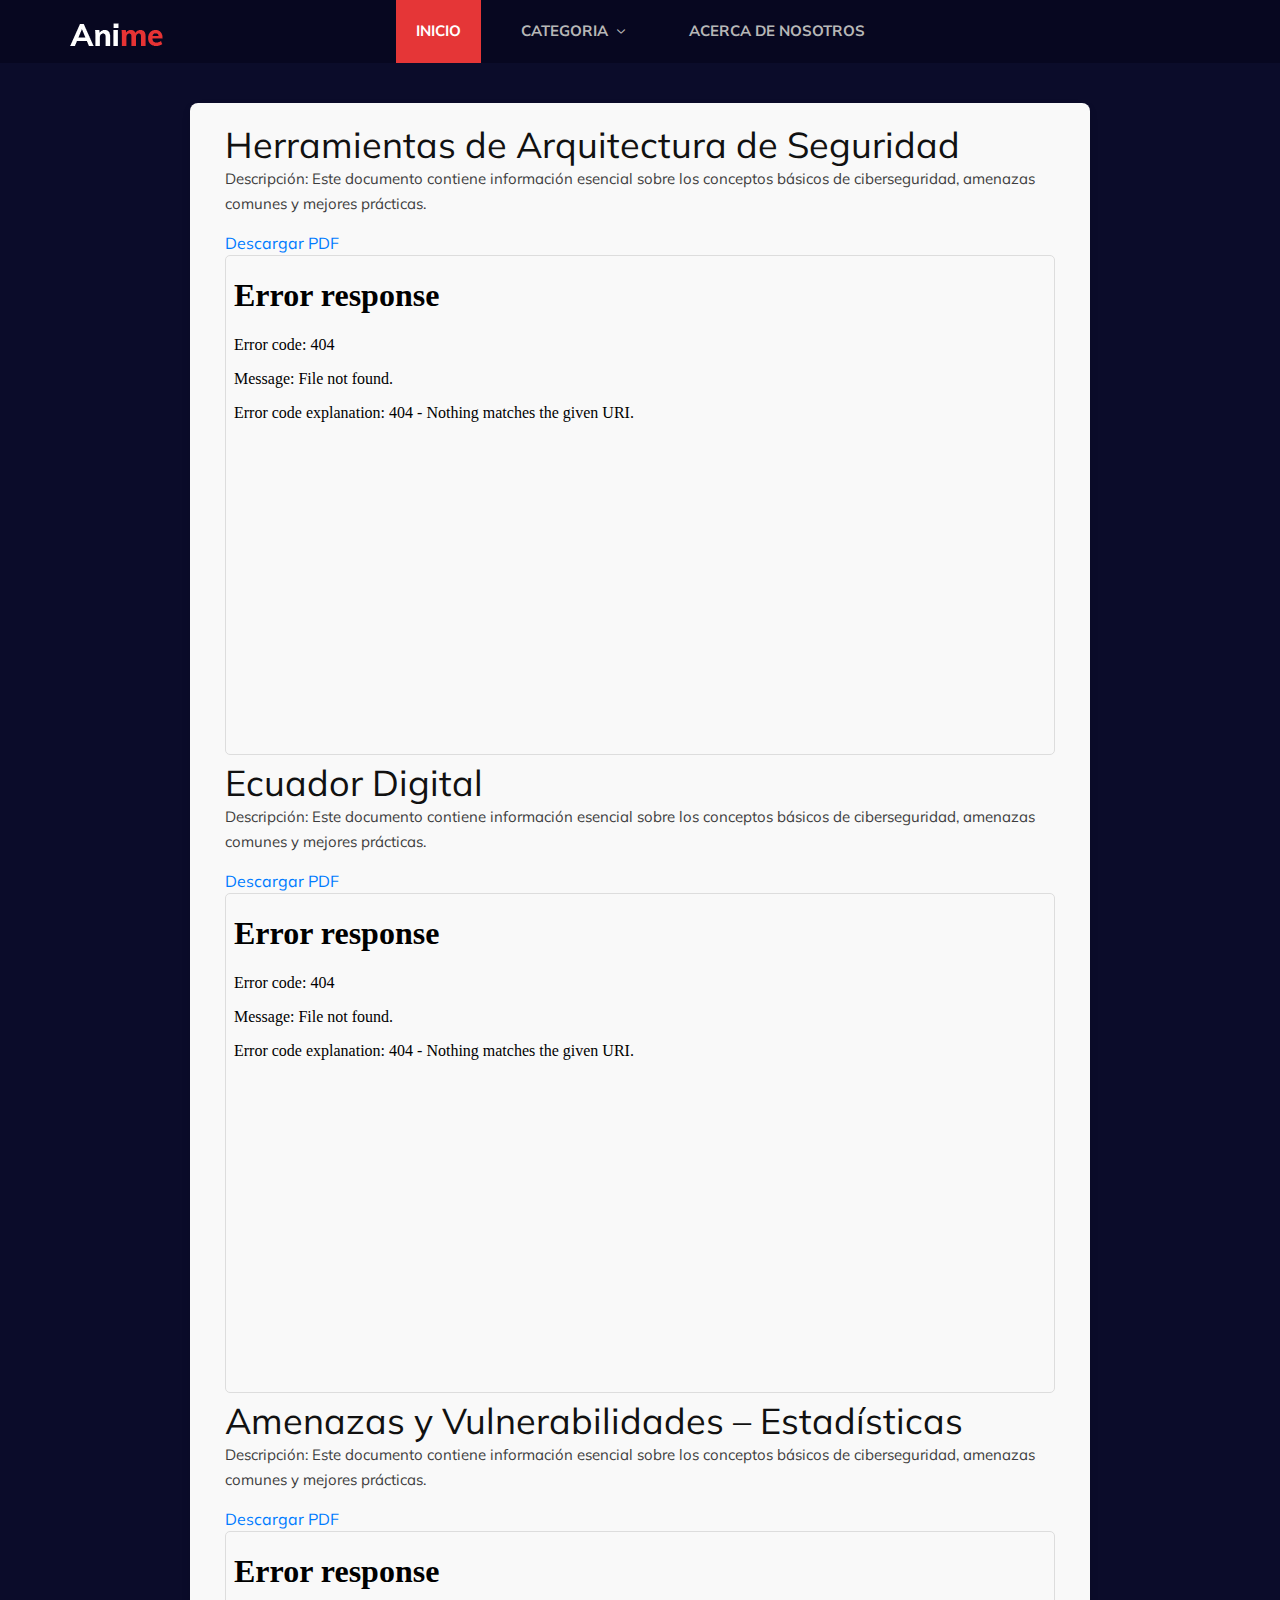
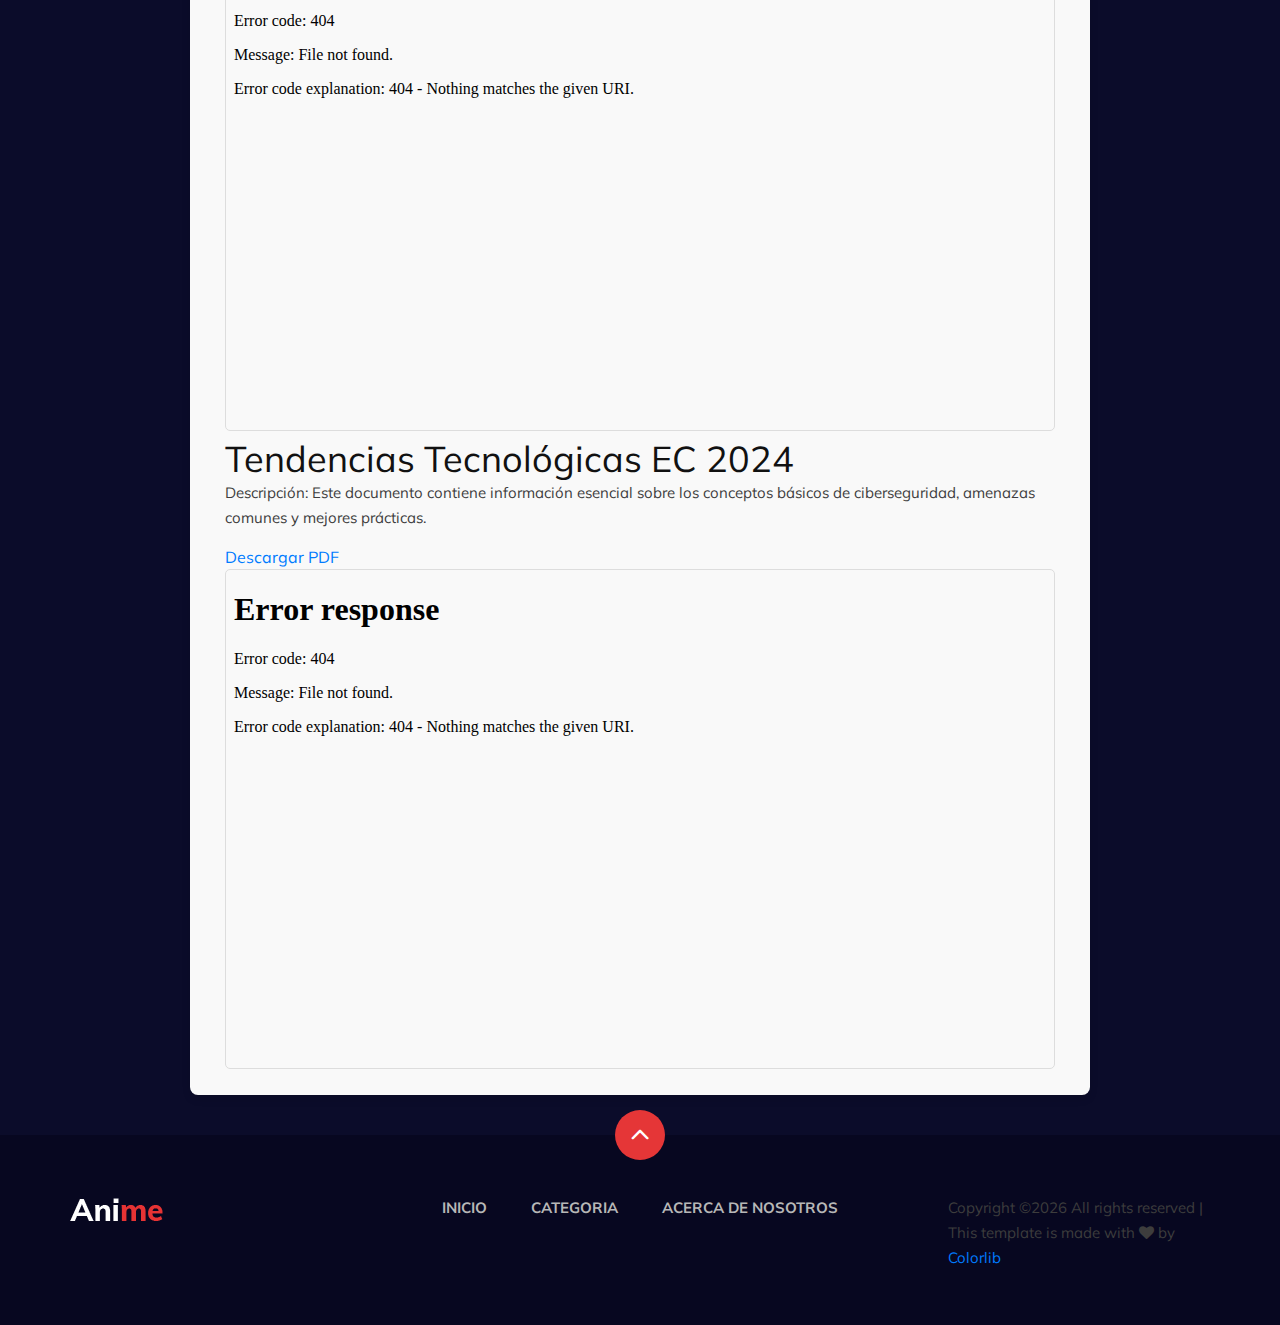
==== catalogo.html @ 9db456d5 "Actualizacion de la Web" ====
<!DOCTYPE html>
<html lang="zxx">

<head>
    <meta charset="UTF-8">
    <meta name="description" content="lista de documentacion">
    <!-- <meta name="keywords" content="Anime, unica, creative, html">
    <meta name="viewport" content="width=device-width, initial-scale=1.0"> -->
    <meta http-equiv="X-UA-Compatible" content="ie=edge">
    <title>Documentos</title>

    <!-- Google Font -->
    <link href="https://fonts.googleapis.com/css2?family=Oswald:wght@300;400;500;600;700&display=swap" rel="stylesheet">
    <link href="https://fonts.googleapis.com/css2?family=Mulish:wght@300;400;500;600;700;800;900&display=swap"
    rel="stylesheet">

    <!-- Css Styles -->
    <link rel="stylesheet" href="css/bootstrap.min.css" type="text/css">
    <link rel="stylesheet" href="css/font-awesome.min.css" type="text/css">
    <link rel="stylesheet" href="css/elegant-icons.css" type="text/css">
    <link rel="stylesheet" href="css/plyr.css" type="text/css">
    <link rel="stylesheet" href="css/nice-select.css" type="text/css">
    <link rel="stylesheet" href="css/owl.carousel.min.css" type="text/css">
    <link rel="stylesheet" href="css/slicknav.min.css" type="text/css">
    <link rel="stylesheet" href="css/style.css" type="text/css">
    <link rel="stylesheet" href="css/catalogo.css" type="text/css">
</head>

<body>
    <!-- Page Preloder -->
    <div id="preloder">
        <div class="loader"></div>
    </div>

    <!-- Header Section Begin -->
    <header class="header">
        <div class="container">
            <div class="row">
                <div class="col-lg-2">
                    <div class="header__logo">
                        <a href="./index.html">
                            <img src="img/logo.png" alt="">
                        </a>
                    </div>
                </div>
                <div class="col-lg-8">
                    <div class="header__nav">
                        <nav class="header__menu mobile-menu">
                            <ul>
                                <li class="active"><a href="./index.html">INICIO</a></li>
                                <li><a href="./catalogo.html">CATEGORIA <span class="arrow_carrot-down"></span></a>
                                    <!-- <ul class="dropdown">
                                        <li><a href="./categories.html">Categories</a></li>
                                        <li><a href="./anime-details.html">Anime Details</a></li> -->
                                        <!-- <li><a href="./anime-watching.html">Anime Watching</a></li>
                                        <li><a href="./blog-details.html">Blog Details</a></li>
                                        <li><a href="./signup.html">Sign Up</a></li>
                                        <li><a href="./login.html">Login</a></li> -->
                                    <!-- </ul> -->
                                </li>
                                <li><a href="./about.html">ACERCA DE NOSOTROS</a></li>
                            </ul>
                        </nav>
                    </div>
                </div>
            </div>
            <div id="mobile-menu-wrap"></div>
        </div>
    </header>
    <!-- Header End -->

    <!--CONTENIDO-->
    <!-- Sección para visualizar el PDF -->
    <section class="pdf-viewer">
        <div class="container">
            <h2 id="pdf-title">Herramientas de Arquitectura de Seguridad </h2>
            <p id="pdf-description">
                Descripción: Este documento contiene información esencial sobre los conceptos básicos de ciberseguridad, amenazas comunes y mejores prácticas.
            </p>

            <!-- Botón para descargar el PDF -->
            <a href="docs/introduccion-ciberseguridad.pdf" download class="download-btn">Descargar PDF</a>

            <!-- Visor de PDF -->
            <div class="pdf-container">
                <iframe src="docs/introduccion-ciberseguridad.pdf" width="100%" height="500px">
                    Este navegador no soporta la visualización de PDFs. Descargue el PDF usando el enlace de arriba.
                </iframe>
            </div>
        </div>
        <div class="container">
            <h2 id="pdf-title">Ecuador Digital</h2>
            <p id="pdf-description">
                Descripción: Este documento contiene información esencial sobre los conceptos básicos de ciberseguridad, amenazas comunes y mejores prácticas.
            </p>

            <!-- Botón para descargar el PDF -->
            <a href="docs/introduccion-ciberseguridad.pdf" download class="download-btn">Descargar PDF</a>

            <!-- Visor de PDF -->
            <div class="pdf-container">
                <iframe src="docs/introduccion-ciberseguridad.pdf" width="100%" height="500px">
                    Este navegador no soporta la visualización de PDFs. Descargue el PDF usando el enlace de arriba.
                </iframe>
            </div>
        </div>
        <div class="container">
            <h2 id="pdf-title">Amenazas y Vulnerabilidades – Estadísticas</h2>
            <p id="pdf-description">
                Descripción: Este documento contiene información esencial sobre los conceptos básicos de ciberseguridad, amenazas comunes y mejores prácticas.
            </p>

            <!-- Botón para descargar el PDF -->
            <a href="docs\Vulnerability Statistics Report 2024.pdf" download class="download-btn">Descargar PDF</a>

            <!-- Visor de PDF -->
            <div class="pdf-container">
                <iframe src="docs\Vulnerability Statistics Report 2024.pdf" width="100%" height="500px">
                    Este navegador no soporta la visualización de PDFs. Descargue el PDF usando el enlace de arriba.
                </iframe>
            </div>
        </div>
        
        <div class="container">
            <h2 id="pdf-title">Tendencias Tecnológicas EC 2024</h2>
            <p id="pdf-description">
                Descripción: Este documento contiene información esencial sobre los conceptos básicos de ciberseguridad, amenazas comunes y mejores prácticas.
            </p>

            <!-- Botón para descargar el PDF -->
            <a href="docs/introduccion-ciberseguridad.pdf" download class="download-btn">Descargar PDF</a>

            <!-- Visor de PDF -->
            <div class="pdf-container">
                <iframe src="docs/introduccion-ciberseguridad.pdf" width="100%" height="500px">
                    Este navegador no soporta la visualización de PDFs. Descargue el PDF usando el enlace de arriba.
                </iframe>
            </div>
        </div>
    </section>

<!-- Footer Section Begin -->
<footer class="footer">
    <div class="page-up">
        <a href="#" id="scrollToTopButton"><span class="arrow_carrot-up"></span></a>
    </div>
    <div class="container">
        <div class="row">
            <div class="col-lg-3">
                <div class="footer__logo">
                    <a href="./index.html"><img src="img/logo.png" alt=""></a>
                </div>
            </div>
            <div class="col-lg-6">
                <div class="footer__nav">
                    <ul>
                        <li class="active"><a href="./index.html">INICIO</a></li>
                        <li><a href="./categories.html">CATEGORIA</a></li>
                        <li><a href="./blog.html">ACERCA DE NOSOTROS</a></li>
                    </ul>
                </div>
            </div>
            <div class="col-lg-3">
                <p><!-- Link back to Colorlib can't be removed. Template is licensed under CC BY 3.0. -->
                  Copyright &copy;<script>document.write(new Date().getFullYear());</script> All rights reserved | This template is made with <i class="fa fa-heart" aria-hidden="true"></i> by <a href="https://colorlib.com" target="_blank">Colorlib</a>
                  <!-- Link back to Colorlib can't be removed. Template is licensed under CC BY 3.0. --></p>

              </div>
          </div>
      </div>
  </footer>
  <!-- Footer Section End -->

  <!-- Search model Begin -->
  <div class="search-model">
    <div class="h-100 d-flex align-items-center justify-content-center">
        <div class="search-close-switch"><i class="icon_close"></i></div>
        <form class="search-model-form">
            <input type="text" id="search-input" placeholder="Search here.....">
        </form>
    </div>
</div>
<!-- Search model end -->

<!-- Js Plugins -->
<script src="js/jquery-3.3.1.min.js"></script>
<script src="js/bootstrap.min.js"></script>
<script src="js/player.js"></script>
<script src="js/jquery.nice-select.min.js"></script>
<script src="js/mixitup.min.js"></script>
<script src="js/jquery.slicknav.js"></script>
<script src="js/owl.carousel.min.js"></script>
<script src="js/main.js"></script>


</body>

</html>
---- css/elegant-icons.css ----
@font-face {
	font-family: 'ElegantIcons';
	src:url('../fonts/ElegantIcons.eot');
	src:url('../fonts/ElegantIcons.eot?#iefix') format('embedded-opentype'),
		url('../fonts/ElegantIcons.woff') format('woff'),
		url('../fonts/ElegantIcons.ttf') format('truetype'),
		url('../fonts/ElegantIcons.svg#ElegantIcons') format('svg');
	font-weight: normal;
	font-style: normal;
}

/* Use the following CSS code if you want to use data attributes for inserting your icons */
[data-icon]:before {
	font-family: 'ElegantIcons';
	content: attr(data-icon);
	speak: none;
	font-weight: normal;
	font-variant: normal;
	text-transform: none;
	line-height: 1;
	-webkit-font-smoothing: antialiased;
	-moz-osx-font-smoothing: grayscale;
}

/* Use the following CSS code if you want to have a class per icon */
/*
Instead of a list of all class selectors,
you can use the generic selector below, but it's slower:
[class*="your-class-prefix"] {
*/
.arrow_up, .arrow_down, .arrow_left, .arrow_right, .arrow_left-up, .arrow_right-up, .arrow_right-down, .arrow_left-down, .arrow-up-down, .arrow_up-down_alt, .arrow_left-right_alt, .arrow_left-right, .arrow_expand_alt2, .arrow_expand_alt, .arrow_condense, .arrow_expand, .arrow_move, .arrow_carrot-up, .arrow_carrot-down, .arrow_carrot-left, .arrow_carrot-right, .arrow_carrot-2up, .arrow_carrot-2down, .arrow_carrot-2left, .arrow_carrot-2right, .arrow_carrot-up_alt2, .arrow_carrot-down_alt2, .arrow_carrot-left_alt2, .arrow_carrot-right_alt2, .arrow_carrot-2up_alt2, .arrow_carrot-2down_alt2, .arrow_carrot-2left_alt2, .arrow_carrot-2right_alt2, .arrow_triangle-up, .arrow_triangle-down, .arrow_triangle-left, .arrow_triangle-right, .arrow_triangle-up_alt2, .arrow_triangle-down_alt2, .arrow_triangle-left_alt2, .arrow_triangle-right_alt2, .arrow_back, .icon_minus-06, .icon_plus, .icon_close, .icon_check, .icon_minus_alt2, .icon_plus_alt2, .icon_close_alt2, .icon_check_alt2, .icon_zoom-out_alt, .icon_zoom-in_alt, .icon_search, .icon_box-empty, .icon_box-selected, .icon_minus-box, .icon_plus-box, .icon_box-checked, .icon_circle-empty, .icon_circle-slelected, .icon_stop_alt2, .icon_stop, .icon_pause_alt2, .icon_pause, .icon_menu, .icon_menu-square_alt2, .icon_menu-circle_alt2, .icon_ul, .icon_ol, .icon_adjust-horiz, .icon_adjust-vert, .icon_document_alt, .icon_documents_alt, .icon_pencil, .icon_pencil-edit_alt, .icon_pencil-edit, .icon_folder-alt, .icon_folder-open_alt, .icon_folder-add_alt, .icon_info_alt, .icon_error-oct_alt, .icon_error-circle_alt, .icon_error-triangle_alt, .icon_question_alt2, .icon_question, .icon_comment_alt, .icon_chat_alt, .icon_vol-mute_alt, .icon_volume-low_alt, .icon_volume-high_alt, .icon_quotations, .icon_quotations_alt2, .icon_clock_alt, .icon_lock_alt, .icon_lock-open_alt, .icon_key_alt, .icon_cloud_alt, .icon_cloud-upload_alt, .icon_cloud-download_alt, .icon_image, .icon_images, .icon_lightbulb_alt, .icon_gift_alt, .icon_house_alt, .icon_genius, .icon_mobile, .icon_tablet, .icon_laptop, .icon_desktop, .icon_camera_alt, .icon_mail_alt, .icon_cone_alt, .icon_ribbon_alt, .icon_bag_alt, .icon_creditcard, .icon_cart_alt, .icon_paperclip, .icon_tag_alt, .icon_tags_alt, .icon_trash_alt, .icon_cursor_alt, .icon_mic_alt, .icon_compass_alt, .icon_pin_alt, .icon_pushpin_alt, .icon_map_alt, .icon_drawer_alt, .icon_toolbox_alt, .icon_book_alt, .icon_calendar, .icon_film, .icon_table, .icon_contacts_alt, .icon_headphones, .icon_lifesaver, .icon_piechart, .icon_refresh, .icon_link_alt, .icon_link, .icon_loading, .icon_blocked, .icon_archive_alt, .icon_heart_alt, .icon_star_alt, .icon_star-half_alt, .icon_star, .icon_star-half, .icon_tools, .icon_tool, .icon_cog, .icon_cogs, .arrow_up_alt, .arrow_down_alt, .arrow_left_alt, .arrow_right_alt, .arrow_left-up_alt, .arrow_right-up_alt, .arrow_right-down_alt, .arrow_left-down_alt, .arrow_condense_alt, .arrow_expand_alt3, .arrow_carrot_up_alt, .arrow_carrot-down_alt, .arrow_carrot-left_alt, .arrow_carrot-right_alt, .arrow_carrot-2up_alt, .arrow_carrot-2dwnn_alt, .arrow_carrot-2left_alt, .arrow_carrot-2right_alt, .arrow_triangle-up_alt, .arrow_triangle-down_alt, .arrow_triangle-left_alt, .arrow_triangle-right_alt, .icon_minus_alt, .icon_plus_alt, .icon_close_alt, .icon_check_alt, .icon_zoom-out, .icon_zoom-in, .icon_stop_alt, .icon_menu-square_alt, .icon_menu-circle_alt, .icon_document, .icon_documents, .icon_pencil_alt, .icon_folder, .icon_folder-open, .icon_folder-add, .icon_folder_upload, .icon_folder_download, .icon_info, .icon_error-circle, .icon_error-oct, .icon_error-triangle, .icon_question_alt, .icon_comment, .icon_chat, .icon_vol-mute, .icon_volume-low, .icon_volume-high, .icon_quotations_alt, .icon_clock, .icon_lock, .icon_lock-open, .icon_key, .icon_cloud, .icon_cloud-upload, .icon_cloud-download, .icon_lightbulb, .icon_gift, .icon_house, .icon_camera, .icon_mail, .icon_cone, .icon_ribbon, .icon_bag, .icon_cart, .icon_tag, .icon_tags, .icon_trash, .icon_cursor, .icon_mic, .icon_compass, .icon_pin, .icon_pushpin, .icon_map, .icon_drawer, .icon_toolbox, .icon_book, .icon_contacts, .icon_archive, .icon_heart, .icon_profile, .icon_group, .icon_grid-2x2, .icon_grid-3x3, .icon_music, .icon_pause_alt, .icon_phone, .icon_upload, .icon_download, .social_facebook, .social_twitter, .social_pinterest, .social_googleplus, .social_tumblr, .social_tumbleupon, .social_wordpress, .social_instagram, .social_dribbble, .social_vimeo, .social_linkedin, .social_rss, .social_deviantart, .social_share, .social_myspace, .social_skype, .social_youtube, .social_picassa, .social_googledrive, .social_flickr, .social_blogger, .social_spotify, .social_delicious, .social_facebook_circle, .social_twitter_circle, .social_pinterest_circle, .social_googleplus_circle, .social_tumblr_circle, .social_stumbleupon_circle, .social_wordpress_circle, .social_instagram_circle, .social_dribbble_circle, .social_vimeo_circle, .social_linkedin_circle, .social_rss_circle, .social_deviantart_circle, .social_share_circle, .social_myspace_circle, .social_skype_circle, .social_youtube_circle, .social_picassa_circle, .social_googledrive_alt2, .social_flickr_circle, .social_blogger_circle, .social_spotify_circle, .social_delicious_circle, .social_facebook_square, .social_twitter_square, .social_pinterest_square, .social_googleplus_square, .social_tumblr_square, .social_stumbleupon_square, .social_wordpress_square, .social_instagram_square, .social_dribbble_square, .social_vimeo_square, .social_linkedin_square, .social_rss_square, .social_deviantart_square, .social_share_square, .social_myspace_square, .social_skype_square, .social_youtube_square, .social_picassa_square, .social_googledrive_square, .social_flickr_square, .social_blogger_square, .social_spotify_square, .social_delicious_square, .icon_printer, .icon_calulator, .icon_building, .icon_floppy, .icon_drive, .icon_search-2, .icon_id, .icon_id-2, .icon_puzzle, .icon_like, .icon_dislike, .icon_mug, .icon_currency, .icon_wallet, .icon_pens, .icon_easel, .icon_flowchart, .icon_datareport, .icon_briefcase, .icon_shield, .icon_percent, .icon_globe, .icon_globe-2, .icon_target, .icon_hourglass, .icon_balance, .icon_rook, .icon_printer-alt, .icon_calculator_alt, .icon_building_alt, .icon_floppy_alt, .icon_drive_alt, .icon_search_alt, .icon_id_alt, .icon_id-2_alt, .icon_puzzle_alt, .icon_like_alt, .icon_dislike_alt, .icon_mug_alt, .icon_currency_alt, .icon_wallet_alt, .icon_pens_alt, .icon_easel_alt, .icon_flowchart_alt, .icon_datareport_alt, .icon_briefcase_alt, .icon_shield_alt, .icon_percent_alt, .icon_globe_alt, .icon_clipboard {
	font-family: 'ElegantIcons';
	speak: none;
	font-style: normal;
	font-weight: normal;
	font-variant: normal;
	text-transform: none;
	line-height: 1;
	-webkit-font-smoothing: antialiased;
}
.arrow_up:before {
	content: "\21";
}
.arrow_down:before {
	content: "\22";
}
.arrow_left:before {
	content: "\23";
}
.arrow_right:before {
	content: "\24";
}
.arrow_left-up:before {
	content: "\25";
}
.arrow_right-up:before {
	content: "\26";
}
.arrow_right-down:before {
	content: "\27";
}
.arrow_left-down:before {
	content: "\28";
}
.arrow-up-down:before {
	content: "\29";
}
.arrow_up-down_alt:before {
	content: "\2a";
}
.arrow_left-right_alt:before {
	content: "\2b";
}
.arrow_left-right:before {
	content: "\2c";
}
.arrow_expand_alt2:before {
	content: "\2d";
}
.arrow_expand_alt:before {
	content: "\2e";
}
.arrow_condense:before {
	content: "\2f";
}
.arrow_expand:before {
	content: "\30";
}
.arrow_move:before {
	content: "\31";
}
.arrow_carrot-up:before {
	content: "\32";
}
.arrow_carrot-down:before {
	content: "\33";
}
.arrow_carrot-left:before {
	content: "\34";
}
.arrow_carrot-right:before {
	content: "\35";
}
.arrow_carrot-2up:before {
	content: "\36";
}
.arrow_carrot-2down:before {
	content: "\37";
}
.arrow_carrot-2left:before {
	content: "\38";
}
.arrow_carrot-2right:before {
	content: "\39";
}
.arrow_carrot-up_alt2:before {
	content: "\3a";
}
.arrow_carrot-down_alt2:before {
	content: "\3b";
}
.arrow_carrot-left_alt2:before {
	content: "\3c";
}
.arrow_carrot-right_alt2:before {
	content: "\3d";
}
.arrow_carrot-2up_alt2:before {
	content: "\3e";
}
.arrow_carrot-2down_alt2:before {
	content: "\3f";
}
.arrow_carrot-2left_alt2:before {
	content: "\40";
}
.arrow_carrot-2right_alt2:before {
	content: "\41";
}
.arrow_triangle-up:before {
	content: "\42";
}
.arrow_triangle-down:before {
	content: "\43";
}
.arrow_triangle-left:before {
	content: "\44";
}
.arrow_triangle-right:before {
	content: "\45";
}
.arrow_triangle-up_alt2:before {
	content: "\46";
}
.arrow_triangle-down_alt2:before {
	content: "\47";
}
.arrow_triangle-left_alt2:before {
	content: "\48";
}
.arrow_triangle-right_alt2:before {
	content: "\49";
}
.arrow_back:before {
	content: "\4a";
}
.icon_minus-06:before {
	content: "\4b";
}
.icon_plus:before {
	content: "\4c";
}
.icon_close:before {
	content: "\4d";
}
.icon_check:before {
	content: "\4e";
}
.icon_minus_alt2:before {
	content: "\4f";
}
.icon_plus_alt2:before {
	content: "\50";
}
.icon_close_alt2:before {
	content: "\51";
}
.icon_check_alt2:before {
	content: "\52";
}
.icon_zoom-out_alt:before {
	content: "\53";
}
.icon_zoom-in_alt:before {
	content: "\54";
}
.icon_search:before {
	content: "\55";
}
.icon_box-empty:before {
	content: "\56";
}
.icon_box-selected:before {
	content: "\57";
}
.icon_minus-box:before {
	content: "\58";
}
.icon_plus-box:before {
	content: "\59";
}
.icon_box-checked:before {
	content: "\5a";
}
.icon_circle-empty:before {
	content: "\5b";
}
.icon_circle-slelected:before {
	content: "\5c";
}
.icon_stop_alt2:before {
	content: "\5d";
}
.icon_stop:before {
	content: "\5e";
}
.icon_pause_alt2:before {
	content: "\5f";
}
.icon_pause:before {
	content: "\60";
}
.icon_menu:before {
	content: "\61";
}
.icon_menu-square_alt2:before {
	content: "\62";
}
.icon_menu-circle_alt2:before {
	content: "\63";
}
.icon_ul:before {
	content: "\64";
}
.icon_ol:before {
	content: "\65";
}
.icon_adjust-horiz:before {
	content: "\66";
}
.icon_adjust-vert:before {
	content: "\67";
}
.icon_document_alt:before {
	content: "\68";
}
.icon_documents_alt:before {
	content: "\69";
}
.icon_pencil:before {
	content: "\6a";
}
.icon_pencil-edit_alt:before {
	content: "\6b";
}
.icon_pencil-edit:before {
	content: "\6c";
}
.icon_folder-alt:before {
	content: "\6d";
}
.icon_folder-open_alt:before {
	content: "\6e";
}
.icon_folder-add_alt:before {
	content: "\6f";
}
.icon_info_alt:before {
	content: "\70";
}
.icon_error-oct_alt:before {
	content: "\71";
}
.icon_error-circle_alt:before {
	content: "\72";
}
.icon_error-triangle_alt:before {
	content: "\73";
}
.icon_question_alt2:before {
	content: "\74";
}
.icon_question:before {
	content: "\75";
}
.icon_comment_alt:before {
	content: "\76";
}
.icon_chat_alt:before {
	content: "\77";
}
.icon_vol-mute_alt:before {
	content: "\78";
}
.icon_volume-low_alt:before {
	content: "\79";
}
.icon_volume-high_alt:before {
	content: "\7a";
}
.icon_quotations:before {
	content: "\7b";
}
.icon_quotations_alt2:before {
	content: "\7c";
}
.icon_clock_alt:before {
	content: "\7d";
}
.icon_lock_alt:before {
	content: "\7e";
}
.icon_lock-open_alt:before {
	content: "\e000";
}
.icon_key_alt:before {
	content: "\e001";
}
.icon_cloud_alt:before {
	content: "\e002";
}
.icon_cloud-upload_alt:before {
	content: "\e003";
}
.icon_cloud-download_alt:before {
	content: "\e004";
}
.icon_image:before {
	content: "\e005";
}
.icon_images:before {
	content: "\e006";
}
.icon_lightbulb_alt:before {
	content: "\e007";
}
.icon_gift_alt:before {
	content: "\e008";
}
.icon_house_alt:before {
	content: "\e009";
}
.icon_genius:before {
	content: "\e00a";
}
.icon_mobile:before {
	content: "\e00b";
}
.icon_tablet:before {
	content: "\e00c";
}
.icon_laptop:before {
	content: "\e00d";
}
.icon_desktop:before {
	content: "\e00e";
}
.icon_camera_alt:before {
	content: "\e00f";
}
.icon_mail_alt:before {
	content: "\e010";
}
.icon_cone_alt:before {
	content: "\e011";
}
.icon_ribbon_alt:before {
	content: "\e012";
}
.icon_bag_alt:before {
	content: "\e013";
}
.icon_creditcard:before {
	content: "\e014";
}
.icon_cart_alt:before {
	content: "\e015";
}
.icon_paperclip:before {
	content: "\e016";
}
.icon_tag_alt:before {
	content: "\e017";
}
.icon_tags_alt:before {
	content: "\e018";
}
.icon_trash_alt:before {
	content: "\e019";
}
.icon_cursor_alt:before {
	content: "\e01a";
}
.icon_mic_alt:before {
	content: "\e01b";
}
.icon_compass_alt:before {
	content: "\e01c";
}
.icon_pin_alt:before {
	content: "\e01d";
}
.icon_pushpin_alt:before {
	content: "\e01e";
}
.icon_map_alt:before {
	content: "\e01f";
}
.icon_drawer_alt:before {
	content: "\e020";
}
.icon_toolbox_alt:before {
	content: "\e021";
}
.icon_book_alt:before {
	content: "\e022";
}
.icon_calendar:before {
	content: "\e023";
}
.icon_film:before {
	content: "\e024";
}
.icon_table:before {
	content: "\e025";
}
.icon_contacts_alt:before {
	content: "\e026";
}
.icon_headphones:before {
	content: "\e027";
}
.icon_lifesaver:before {
	content: "\e028";
}
.icon_piechart:before {
	content: "\e029";
}
.icon_refresh:before {
	content: "\e02a";
}
.icon_link_alt:before {
	content: "\e02b";
}
.icon_link:before {
	content: "\e02c";
}
.icon_loading:before {
	content: "\e02d";
}
.icon_blocked:before {
	content: "\e02e";
}
.icon_archive_alt:before {
	content: "\e02f";
}
.icon_heart_alt:before {
	content: "\e030";
}
.icon_star_alt:before {
	content: "\e031";
}
.icon_star-half_alt:before {
	content: "\e032";
}
.icon_star:before {
	content: "\e033";
}
.icon_star-half:before {
	content: "\e034";
}
.icon_tools:before {
	content: "\e035";
}
.icon_tool:before {
	content: "\e036";
}
.icon_cog:before {
	content: "\e037";
}
.icon_cogs:before {
	content: "\e038";
}
.arrow_up_alt:before {
	content: "\e039";
}
.arrow_down_alt:before {
	content: "\e03a";
}
.arrow_left_alt:before {
	content: "\e03b";
}
.arrow_right_alt:before {
	content: "\e03c";
}
.arrow_left-up_alt:before {
	content: "\e03d";
}
.arrow_right-up_alt:before {
	content: "\e03e";
}
.arrow_right-down_alt:before {
	content: "\e03f";
}
.arrow_left-down_alt:before {
	content: "\e040";
}
.arrow_condense_alt:before {
	content: "\e041";
}
.arrow_expand_alt3:before {
	content: "\e042";
}
.arrow_carrot_up_alt:before {
	content: "\e043";
}
.arrow_carrot-down_alt:before {
	content: "\e044";
}
.arrow_carrot-left_alt:before {
	content: "\e045";
}
.arrow_carrot-right_alt:before {
	content: "\e046";
}
.arrow_carrot-2up_alt:before {
	content: "\e047";
}
.arrow_carrot-2dwnn_alt:before {
	content: "\e048";
}
.arrow_carrot-2left_alt:before {
	content: "\e049";
}
.arrow_carrot-2right_alt:before {
	content: "\e04a";
}
.arrow_triangle-up_alt:before {
	content: "\e04b";
}
.arrow_triangle-down_alt:before {
	content: "\e04c";
}
.arrow_triangle-left_alt:before {
	content: "\e04d";
}
.arrow_triangle-right_alt:before {
	content: "\e04e";
}
.icon_minus_alt:before {
	content: "\e04f";
}
.icon_plus_alt:before {
	content: "\e050";
}
.icon_close_alt:before {
	content: "\e051";
}
.icon_check_alt:before {
	content: "\e052";
}
.icon_zoom-out:before {
	content: "\e053";
}
.icon_zoom-in:before {
	content: "\e054";
}
.icon_stop_alt:before {
	content: "\e055";
}
.icon_menu-square_alt:before {
	content: "\e056";
}
.icon_menu-circle_alt:before {
	content: "\e057";
}
.icon_document:before {
	content: "\e058";
}
.icon_documents:before {
	content: "\e059";
}
.icon_pencil_alt:before {
	content: "\e05a";
}
.icon_folder:before {
	content: "\e05b";
}
.icon_folder-open:before {
	content: "\e05c";
}
.icon_folder-add:before {
	content: "\e05d";
}
.icon_folder_upload:before {
	content: "\e05e";
}
.icon_folder_download:before {
	content: "\e05f";
}
.icon_info:before {
	content: "\e060";
}
.icon_error-circle:before {
	content: "\e061";
}
.icon_error-oct:before {
	content: "\e062";
}
.icon_error-triangle:before {
	content: "\e063";
}
.icon_question_alt:before {
	content: "\e064";
}
.icon_comment:before {
	content: "\e065";
}
.icon_chat:before {
	content: "\e066";
}
.icon_vol-mute:before {
	content: "\e067";
}
.icon_volume-low:before {
	content: "\e068";
}
.icon_volume-high:before {
	content: "\e069";
}
.icon_quotations_alt:before {
	content: "\e06a";
}
.icon_clock:before {
	content: "\e06b";
}
.icon_lock:before {
	content: "\e06c";
}
.icon_lock-open:before {
	content: "\e06d";
}
.icon_key:before {
	content: "\e06e";
}
.icon_cloud:before {
	content: "\e06f";
}
.icon_cloud-upload:before {
	content: "\e070";
}
.icon_cloud-download:before {
	content: "\e071";
}
.icon_lightbulb:before {
	content: "\e072";
}
.icon_gift:before {
	content: "\e073";
}
.icon_house:before {
	content: "\e074";
}
.icon_camera:before {
	content: "\e075";
}
.icon_mail:before {
	content: "\e076";
}
.icon_cone:before {
	content: "\e077";
}
.icon_ribbon:before {
	content: "\e078";
}
.icon_bag:before {
	content: "\e079";
}
.icon_cart:before {
	content: "\e07a";
}
.icon_tag:before {
	content: "\e07b";
}
.icon_tags:before {
	content: "\e07c";
}
.icon_trash:before {
	content: "\e07d";
}
.icon_cursor:before {
	content: "\e07e";
}
.icon_mic:before {
	content: "\e07f";
}
.icon_compass:before {
	content: "\e080";
}
.icon_pin:before {
	content: "\e081";
}
.icon_pushpin:before {
	content: "\e082";
}
.icon_map:before {
	content: "\e083";
}
.icon_drawer:before {
	content: "\e084";
}
.icon_toolbox:before {
	content: "\e085";
}
.icon_book:before {
	content: "\e086";
}
.icon_contacts:before {
	content: "\e087";
}
.icon_archive:before {
	content: "\e088";
}
.icon_heart:before {
	content: "\e089";
}
.icon_profile:before {
	content: "\e08a";
}
.icon_group:before {
	content: "\e08b";
}
.icon_grid-2x2:before {
	content: "\e08c";
}
.icon_grid-3x3:before {
	content: "\e08d";
}
.icon_music:before {
	content: "\e08e";
}
.icon_pause_alt:before {
	content: "\e08f";
}
.icon_phone:before {
	content: "\e090";
}
.icon_upload:before {
	content: "\e091";
}
.icon_download:before {
	content: "\e092";
}
.social_facebook:before {
	content: "\e093";
}
.social_twitter:before {
	content: "\e094";
}
.social_pinterest:before {
	content: "\e095";
}
.social_googleplus:before {
	content: "\e096";
}
.social_tumblr:before {
	content: "\e097";
}
.social_tumbleupon:before {
	content: "\e098";
}
.social_wordpress:before {
	content: "\e099";
}
.social_instagram:before {
	content: "\e09a";
}
.social_dribbble:before {
	content: "\e09b";
}
.social_vimeo:before {
	content: "\e09c";
}
.social_linkedin:before {
	content: "\e09d";
}
.social_rss:before {
	content: "\e09e";
}
.social_deviantart:before {
	content: "\e09f";
}
.social_share:before {
	content: "\e0a0";
}
.social_myspace:before {
	content: "\e0a1";
}
.social_skype:before {
	content: "\e0a2";
}
.social_youtube:before {
	content: "\e0a3";
}
.social_picassa:before {
	content: "\e0a4";
}
.social_googledrive:before {
	content: "\e0a5";
}
.social_flickr:before {
	content: "\e0a6";
}
.social_blogger:before {
	content: "\e0a7";
}
.social_spotify:before {
	content: "\e0a8";
}
.social_delicious:before {
	content: "\e0a9";
}
.social_facebook_circle:before {
	content: "\e0aa";
}
.social_twitter_circle:before {
	content: "\e0ab";
}
.social_pinterest_circle:before {
	content: "\e0ac";
}
.social_googleplus_circle:before {
	content: "\e0ad";
}
.social_tumblr_circle:before {
	content: "\e0ae";
}
.social_stumbleupon_circle:before {
	content: "\e0af";
}
.social_wordpress_circle:before {
	content: "\e0b0";
}
.social_instagram_circle:before {
	content: "\e0b1";
}
.social_dribbble_circle:before {
	content: "\e0b2";
}
.social_vimeo_circle:before {
	content: "\e0b3";
}
.social_linkedin_circle:before {
	content: "\e0b4";
}
.social_rss_circle:before {
	content: "\e0b5";
}
.social_deviantart_circle:before {
	content: "\e0b6";
}
.social_share_circle:before {
	content: "\e0b7";
}
.social_myspace_circle:before {
	content: "\e0b8";
}
.social_skype_circle:before {
	content: "\e0b9";
}
.social_youtube_circle:before {
	content: "\e0ba";
}
.social_picassa_circle:before {
	content: "\e0bb";
}
.social_googledrive_alt2:before {
	content: "\e0bc";
}
.social_flickr_circle:before {
	content: "\e0bd";
}
.social_blogger_circle:before {
	content: "\e0be";
}
.social_spotify_circle:before {
	content: "\e0bf";
}
.social_delicious_circle:before {
	content: "\e0c0";
}
.social_facebook_square:before {
	content: "\e0c1";
}
.social_twitter_square:before {
	content: "\e0c2";
}
.social_pinterest_square:before {
	content: "\e0c3";
}
.social_googleplus_square:before {
	content: "\e0c4";
}
.social_tumblr_square:before {
	content: "\e0c5";
}
.social_stumbleupon_square:before {
	content: "\e0c6";
}
.social_wordpress_square:before {
	content: "\e0c7";
}
.social_instagram_square:before {
	content: "\e0c8";
}
.social_dribbble_square:before {
	content: "\e0c9";
}
.social_vimeo_square:before {
	content: "\e0ca";
}
.social_linkedin_square:before {
	content: "\e0cb";
}
.social_rss_square:before {
	content: "\e0cc";
}
.social_deviantart_square:before {
	content: "\e0cd";
}
.social_share_square:before {
	content: "\e0ce";
}
.social_myspace_square:before {
	content: "\e0cf";
}
.social_skype_square:before {
	content: "\e0d0";
}
.social_youtube_square:before {
	content: "\e0d1";
}
.social_picassa_square:before {
	content: "\e0d2";
}
.social_googledrive_square:before {
	content: "\e0d3";
}
.social_flickr_square:before {
	content: "\e0d4";
}
.social_blogger_square:before {
	content: "\e0d5";
}
.social_spotify_square:before {
	content: "\e0d6";
}
.social_delicious_square:before {
	content: "\e0d7";
}
.icon_printer:before {
	content: "\e103";
}
.icon_calulator:before {
	content: "\e0ee";
}
.icon_building:before {
	content: "\e0ef";
}
.icon_floppy:before {
	content: "\e0e8";
}
.icon_drive:before {
	content: "\e0ea";
}
.icon_search-2:before {
	content: "\e101";
}
.icon_id:before {
	content: "\e107";
}
.icon_id-2:before {
	content: "\e108";
}
.icon_puzzle:before {
	content: "\e102";
}
.icon_like:before {
	content: "\e106";
}
.icon_dislike:before {
	content: "\e0eb";
}
.icon_mug:before {
	content: "\e105";
}
.icon_currency:before {
	content: "\e0ed";
}
.icon_wallet:before {
	content: "\e100";
}
.icon_pens:before {
	content: "\e104";
}
.icon_easel:before {
	content: "\e0e9";
}
.icon_flowchart:before {
	content: "\e109";
}
.icon_datareport:before {
	content: "\e0ec";
}
.icon_briefcase:before {
	content: "\e0fe";
}
.icon_shield:before {
	content: "\e0f6";
}
.icon_percent:before {
	content: "\e0fb";
}
.icon_globe:before {
	content: "\e0e2";
}
.icon_globe-2:before {
	content: "\e0e3";
}
.icon_target:before {
	content: "\e0f5";
}
.icon_hourglass:before {
	content: "\e0e1";
}
.icon_balance:before {
	content: "\e0ff";
}
.icon_rook:before {
	content: "\e0f8";
}
.icon_printer-alt:before {
	content: "\e0fa";
}
.icon_calculator_alt:before {
	content: "\e0e7";
}
.icon_building_alt:before {
	content: "\e0fd";
}
.icon_floppy_alt:before {
	content: "\e0e4";
}
.icon_drive_alt:before {
	content: "\e0e5";
}
.icon_search_alt:before {
	content: "\e0f7";
}
.icon_id_alt:before {
	content: "\e0e0";
}
.icon_id-2_alt:before {
	content: "\e0fc";
}
.icon_puzzle_alt:before {
	content: "\e0f9";
}
.icon_like_alt:before {
	content: "\e0dd";
}
.icon_dislike_alt:before {
	content: "\e0f1";
}
.icon_mug_alt:before {
	content: "\e0dc";
}
.icon_currency_alt:before {
	content: "\e0f3";
}
.icon_wallet_alt:before {
	content: "\e0d8";
}
.icon_pens_alt:before {
	content: "\e0db";
}
.icon_easel_alt:before {
	content: "\e0f0";
}
.icon_flowchart_alt:before {
	content: "\e0df";
}
.icon_datareport_alt:before {
	content: "\e0f2";
}
.icon_briefcase_alt:before {
	content: "\e0f4";
}
.icon_shield_alt:before {
	content: "\e0d9";
}
.icon_percent_alt:before {
	content: "\e0da";
}
.icon_globe_alt:before {
	content: "\e0de";
}
.icon_clipboard:before {
	content: "\e0e6";
}


	.glyph {
		float: left;
		text-align: center;
		padding: .75em;
		margin: .4em 1.5em .75em 0;
		width: 6em;
text-shadow: none;
	}
        .glyph_big {
        font-size: 128px;
        color: #59c5dc;
        float: left;
        margin-right: 20px;
        }

        .glyph div { padding-bottom: 10px;}

	.glyph input {
		font-family: consolas, monospace;
		font-size: 12px;
		width: 100%;
		text-align: center;
		border: 0;
		box-shadow: 0 0 0 1px #ccc;
		padding: .2em;
                -moz-border-radius: 5px;
                -webkit-border-radius: 5px;
	}
	.centered {
		margin-left: auto;
		margin-right: auto;
	}
	.glyph .fs1 {
		font-size: 2em;
	}
---- css/plyr.css ----
@keyframes plyr-progress{to{background-position:25px 0;background-position:var(--plyr-progress-loading-size,25px) 0}}@keyframes plyr-popup{0%{opacity:.5;transform:translateY(10px)}to{opacity:1;transform:translateY(0)}}@keyframes plyr-fade-in{from{opacity:0}to{opacity:1}}.plyr{-moz-osx-font-smoothing:grayscale;-webkit-font-smoothing:antialiased;align-items:center;direction:ltr;display:flex;flex-direction:column;font-family:inherit;font-family:var(--plyr-font-family,inherit);font-variant-numeric:tabular-nums;font-weight:400;font-weight:var(--plyr-font-weight-regular,400);height:100%;line-height:1.7;line-height:var(--plyr-line-height,1.7);max-width:100%;min-width:200px;position:relative;text-shadow:none;transition:box-shadow .3s ease;z-index:0}.plyr audio,.plyr iframe,.plyr video{display:block;height:100%;width:100%}.plyr button{font:inherit;line-height:inherit;width:auto}.plyr:focus{outline:0}.plyr--full-ui{box-sizing:border-box}.plyr--full-ui *,.plyr--full-ui ::after,.plyr--full-ui ::before{box-sizing:inherit}.plyr--full-ui a,.plyr--full-ui button,.plyr--full-ui input,.plyr--full-ui label{touch-action:manipulation}.plyr__badge{background:#4a5464;background:var(--plyr-badge-background,#4a5464);border-radius:2px;border-radius:var(--plyr-badge-border-radius,2px);color:#fff;color:var(--plyr-badge-text-color,#fff);font-size:9px;font-size:var(--plyr-font-size-badge,9px);line-height:1;padding:3px 4px}.plyr--full-ui ::-webkit-media-text-track-container{display:none}.plyr__captions{animation:plyr-fade-in .3s ease;bottom:0;display:none;font-size:13px;font-size:var(--plyr-font-size-small,13px);left:0;padding:10px;padding:var(--plyr-control-spacing,10px);position:absolute;text-align:center;transition:transform .4s ease-in-out;width:100%}.plyr__captions span:empty{display:none}@media (min-width:480px){.plyr__captions{font-size:15px;font-size:var(--plyr-font-size-base,15px);padding:calc(10px * 2);padding:calc(var(--plyr-control-spacing,10px) * 2)}}@media (min-width:768px){.plyr__captions{font-size:18px;font-size:var(--plyr-font-size-large,18px)}}.plyr--captions-active .plyr__captions{display:block}.plyr:not(.plyr--hide-controls) .plyr__controls:not(:empty)~.plyr__captions{transform:translateY(calc(10px * -4));transform:translateY(calc(var(--plyr-control-spacing,10px) * -4))}.plyr__caption{background:rgba(0,0,0,.8);background:var(--plyr-captions-background,rgba(0,0,0,.8));border-radius:2px;-webkit-box-decoration-break:clone;box-decoration-break:clone;color:#fff;color:var(--plyr-captions-text-color,#fff);line-height:185%;padding:.2em .5em;white-space:pre-wrap}.plyr__caption div{display:inline}.plyr__control{background:0 0;border:0;border-radius:3px;border-radius:var(--plyr-control-radius,3px);color:inherit;cursor:pointer;flex-shrink:0;overflow:visible;padding:calc(10px * .7);padding:calc(var(--plyr-control-spacing,10px) * .7);position:relative;transition:all .3s ease}.plyr__control svg{display:block;fill:currentColor;height:18px;height:var(--plyr-control-icon-size,18px);pointer-events:none;width:18px;width:var(--plyr-control-icon-size,18px)}.plyr__control:focus{outline:0}.plyr__control.plyr__tab-focus{outline-color:#00b3ff;outline-color:var(--plyr-tab-focus-color,var(--plyr-color-main,var(--plyr-color-main,#00b3ff)));outline-offset:2px;outline-style:dotted;outline-width:3px}a.plyr__control{text-decoration:none}a.plyr__control::after,a.plyr__control::before{display:none}.plyr__control.plyr__control--pressed .icon--not-pressed,.plyr__control.plyr__control--pressed .label--not-pressed,.plyr__control:not(.plyr__control--pressed) .icon--pressed,.plyr__control:not(.plyr__control--pressed) .label--pressed{display:none}.plyr--full-ui ::-webkit-media-controls{display:none}.plyr__controls{align-items:center;display:flex;justify-content:flex-end;text-align:center}.plyr__controls .plyr__progress__container{flex:1;min-width:0}.plyr__controls .plyr__controls__item{margin-left:calc(10px / 4);margin-left:calc(var(--plyr-control-spacing,10px)/ 4)}.plyr__controls .plyr__controls__item:first-child{margin-left:0;margin-right:auto}.plyr__controls .plyr__controls__item.plyr__progress__container{padding-left:calc(10px / 4);padding-left:calc(var(--plyr-control-spacing,10px)/ 4)}.plyr__controls .plyr__controls__item.plyr__time{padding:0 calc(10px / 2);padding:0 calc(var(--plyr-control-spacing,10px)/ 2)}.plyr__controls .plyr__controls__item.plyr__progress__container:first-child,.plyr__controls .plyr__controls__item.plyr__time+.plyr__time,.plyr__controls .plyr__controls__item.plyr__time:first-child{padding-left:0}.plyr__controls:empty{display:none}.plyr [data-plyr=airplay],.plyr [data-plyr=captions],.plyr [data-plyr=fullscreen],.plyr [data-plyr=pip]{display:none}.plyr--airplay-supported [data-plyr=airplay],.plyr--captions-enabled [data-plyr=captions],.plyr--fullscreen-enabled [data-plyr=fullscreen],.plyr--pip-supported [data-plyr=pip]{display:inline-block}.plyr__menu{display:flex;position:relative}.plyr__menu .plyr__control svg{transition:transform .3s ease}.plyr__menu .plyr__control[aria-expanded=true] svg{transform:rotate(90deg)}.plyr__menu .plyr__control[aria-expanded=true] .plyr__tooltip{display:none}.plyr__menu__container{animation:plyr-popup .2s ease;background:rgba(255,255,255,.9);background:var(--plyr-menu-background,rgba(255,255,255,.9));border-radius:4px;bottom:100%;box-shadow:0 1px 2px rgba(0,0,0,.15);box-shadow:var(--plyr-menu-shadow,0 1px 2px rgba(0,0,0,.15));color:#4a5464;color:var(--plyr-menu-color,#4a5464);font-size:15px;font-size:var(--plyr-font-size-base,15px);margin-bottom:10px;position:absolute;right:-3px;text-align:left;white-space:nowrap;z-index:3}.plyr__menu__container>div{overflow:hidden;transition:height .35s cubic-bezier(.4,0,.2,1),width .35s cubic-bezier(.4,0,.2,1)}.plyr__menu__container::after{border:4px solid transparent;border:var(--plyr-menu-arrow-size,4px) solid transparent;border-top-color:rgba(255,255,255,.9);border-top-color:var(--plyr-menu-background,rgba(255,255,255,.9));content:'';height:0;position:absolute;right:calc(((18px / 2) + calc(10px * .7)) - (4px / 2));right:calc(((var(--plyr-control-icon-size,18px)/ 2) + calc(var(--plyr-control-spacing,10px) * .7)) - (var(--plyr-menu-arrow-size,4px)/ 2));top:100%;width:0}.plyr__menu__container [role=menu]{padding:calc(10px * .7);padding:calc(var(--plyr-control-spacing,10px) * .7)}.plyr__menu__container [role=menuitem],.plyr__menu__container [role=menuitemradio]{margin-top:2px}.plyr__menu__container [role=menuitem]:first-child,.plyr__menu__container [role=menuitemradio]:first-child{margin-top:0}.plyr__menu__container .plyr__control{align-items:center;color:#4a5464;color:var(--plyr-menu-color,#4a5464);display:flex;font-size:13px;font-size:var(--plyr-font-size-menu,var(--plyr-font-size-small,13px));padding-bottom:calc(calc(10px * .7)/ 1.5);padding-bottom:calc(calc(var(--plyr-control-spacing,10px) * .7)/ 1.5);padding-left:calc(calc(10px * .7) * 1.5);padding-left:calc(calc(var(--plyr-control-spacing,10px) * .7) * 1.5);padding-right:calc(calc(10px * .7) * 1.5);padding-right:calc(calc(var(--plyr-control-spacing,10px) * .7) * 1.5);padding-top:calc(calc(10px * .7)/ 1.5);padding-top:calc(calc(var(--plyr-control-spacing,10px) * .7)/ 1.5);-webkit-user-select:none;-ms-user-select:none;user-select:none;width:100%}.plyr__menu__container .plyr__control>span{align-items:inherit;display:flex;width:100%}.plyr__menu__container .plyr__control::after{border:4px solid transparent;border:var(--plyr-menu-item-arrow-size,4px) solid transparent;content:'';position:absolute;top:50%;transform:translateY(-50%)}.plyr__menu__container .plyr__control--forward{padding-right:calc(calc(10px * .7) * 4);padding-right:calc(calc(var(--plyr-control-spacing,10px) * .7) * 4)}.plyr__menu__container .plyr__control--forward::after{border-left-color:#728197;border-left-color:var(--plyr-menu-arrow-color,#728197);right:calc((calc(10px * .7) * 1.5) - 4px);right:calc((calc(var(--plyr-control-spacing,10px) * .7) * 1.5) - var(--plyr-menu-item-arrow-size,4px))}.plyr__menu__container .plyr__control--forward.plyr__tab-focus::after,.plyr__menu__container .plyr__control--forward:hover::after{border-left-color:currentColor}.plyr__menu__container .plyr__control--back{font-weight:400;font-weight:var(--plyr-font-weight-regular,400);margin:calc(10px * .7);margin:calc(var(--plyr-control-spacing,10px) * .7);margin-bottom:calc(calc(10px * .7)/ 2);margin-bottom:calc(calc(var(--plyr-control-spacing,10px) * .7)/ 2);padding-left:calc(calc(10px * .7) * 4);padding-left:calc(calc(var(--plyr-control-spacing,10px) * .7) * 4);position:relative;width:calc(100% - (calc(10px * .7) * 2));width:calc(100% - (calc(var(--plyr-control-spacing,10px) * .7) * 2))}.plyr__menu__container .plyr__control--back::after{border-right-color:#728197;border-right-color:var(--plyr-menu-arrow-color,#728197);left:calc((calc(10px * .7) * 1.5) - 4px);left:calc((calc(var(--plyr-control-spacing,10px) * .7) * 1.5) - var(--plyr-menu-item-arrow-size,4px))}.plyr__menu__container .plyr__control--back::before{background:#dcdfe5;background:var(--plyr-menu-back-border-color,#dcdfe5);box-shadow:0 1px 0 #fff;box-shadow:0 1px 0 var(--plyr-menu-back-border-shadow-color,#fff);content:'';height:1px;left:0;margin-top:calc(calc(10px * .7)/ 2);margin-top:calc(calc(var(--plyr-control-spacing,10px) * .7)/ 2);overflow:hidden;position:absolute;right:0;top:100%}.plyr__menu__container .plyr__control--back.plyr__tab-focus::after,.plyr__menu__container .plyr__control--back:hover::after{border-right-color:currentColor}.plyr__menu__container .plyr__control[role=menuitemradio]{padding-left:calc(10px * .7);padding-left:calc(var(--plyr-control-spacing,10px) * .7)}.plyr__menu__container .plyr__control[role=menuitemradio]::after,.plyr__menu__container .plyr__control[role=menuitemradio]::before{border-radius:100%}.plyr__menu__container .plyr__control[role=menuitemradio]::before{background:rgba(0,0,0,.1);content:'';display:block;flex-shrink:0;height:16px;margin-right:10px;margin-right:var(--plyr-control-spacing,10px);transition:all .3s ease;width:16px}.plyr__menu__container .plyr__control[role=menuitemradio]::after{background:#fff;border:0;height:6px;left:12px;opacity:0;top:50%;transform:translateY(-50%) scale(0);transition:transform .3s ease,opacity .3s ease;width:6px}.plyr__menu__container .plyr__control[role=menuitemradio][aria-checked=true]::before{background:#00b3ff;background:var(--plyr-control-toggle-checked-background,var(--plyr-color-main,var(--plyr-color-main,#00b3ff)))}.plyr__menu__container .plyr__control[role=menuitemradio][aria-checked=true]::after{opacity:1;transform:translateY(-50%) scale(1)}.plyr__menu__container .plyr__control[role=menuitemradio].plyr__tab-focus::before,.plyr__menu__container .plyr__control[role=menuitemradio]:hover::before{background:rgba(35,40,47,.1)}.plyr__menu__container .plyr__menu__value{align-items:center;display:flex;margin-left:auto;margin-right:calc((calc(10px * .7) - 2) * -1);margin-right:calc((calc(var(--plyr-control-spacing,10px) * .7) - 2) * -1);overflow:hidden;padding-left:calc(calc(10px * .7) * 3.5);padding-left:calc(calc(var(--plyr-control-spacing,10px) * .7) * 3.5);pointer-events:none}.plyr--full-ui input[type=range]{-webkit-appearance:none;background:0 0;border:0;border-radius:calc(13px * 2);border-radius:calc(var(--plyr-range-thumb-height,13px) * 2);color:#00b3ff;color:var(--plyr-range-fill-background,var(--plyr-color-main,var(--plyr-color-main,#00b3ff)));display:block;height:calc((3px * 2) + 13px);height:calc((var(--plyr-range-thumb-active-shadow-width,3px) * 2) + var(--plyr-range-thumb-height,13px));margin:0;padding:0;transition:box-shadow .3s ease;width:100%}.plyr--full-ui input[type=range]::-webkit-slider-runnable-track{background:0 0;border:0;border-radius:calc(5px / 2);border-radius:calc(var(--plyr-range-track-height,5px)/ 2);height:5px;height:var(--plyr-range-track-height,5px);-webkit-transition:box-shadow .3s ease;transition:box-shadow .3s ease;-webkit-user-select:none;user-select:none;background-image:linear-gradient(to right,currentColor 0,transparent 0);background-image:linear-gradient(to right,currentColor var(--value,0),transparent var(--value,0))}.plyr--full-ui input[type=range]::-webkit-slider-thumb{background:#fff;background:var(--plyr-range-thumb-background,#fff);border:0;border-radius:100%;box-shadow:0 1px 1px rgba(35,40,47,.15),0 0 0 1px rgba(35,40,47,.2);box-shadow:var(--plyr-range-thumb-shadow,0 1px 1px rgba(35,40,47,.15),0 0 0 1px rgba(35,40,47,.2));height:13px;height:var(--plyr-range-thumb-height,13px);position:relative;-webkit-transition:all .2s ease;transition:all .2s ease;width:13px;width:var(--plyr-range-thumb-height,13px);-webkit-appearance:none;margin-top:calc(((13px - 5px)/ 2) * -1);margin-top:calc(((var(--plyr-range-thumb-height,13px) - var(--plyr-range-track-height,5px))/ 2) * -1)}.plyr--full-ui input[type=range]::-moz-range-track{background:0 0;border:0;border-radius:calc(5px / 2);border-radius:calc(var(--plyr-range-track-height,5px)/ 2);height:5px;height:var(--plyr-range-track-height,5px);-moz-transition:box-shadow .3s ease;transition:box-shadow .3s ease;user-select:none}.plyr--full-ui input[type=range]::-moz-range-thumb{background:#fff;background:var(--plyr-range-thumb-background,#fff);border:0;border-radius:100%;box-shadow:0 1px 1px rgba(35,40,47,.15),0 0 0 1px rgba(35,40,47,.2);box-shadow:var(--plyr-range-thumb-shadow,0 1px 1px rgba(35,40,47,.15),0 0 0 1px rgba(35,40,47,.2));height:13px;height:var(--plyr-range-thumb-height,13px);position:relative;-moz-transition:all .2s ease;transition:all .2s ease;width:13px;width:var(--plyr-range-thumb-height,13px)}.plyr--full-ui input[type=range]::-moz-range-progress{background:currentColor;border-radius:calc(5px / 2);border-radius:calc(var(--plyr-range-track-height,5px)/ 2);height:5px;height:var(--plyr-range-track-height,5px)}.plyr--full-ui input[type=range]::-ms-track{background:0 0;border:0;border-radius:calc(5px / 2);border-radius:calc(var(--plyr-range-track-height,5px)/ 2);height:5px;height:var(--plyr-range-track-height,5px);-ms-transition:box-shadow .3s ease;transition:box-shadow .3s ease;-ms-user-select:none;user-select:none;color:transparent}.plyr--full-ui input[type=range]::-ms-fill-upper{background:0 0;border:0;border-radius:calc(5px / 2);border-radius:calc(var(--plyr-range-track-height,5px)/ 2);height:5px;height:var(--plyr-range-track-height,5px);-ms-transition:box-shadow .3s ease;transition:box-shadow .3s ease;-ms-user-select:none;user-select:none}.plyr--full-ui input[type=range]::-ms-fill-lower{background:0 0;border:0;border-radius:calc(5px / 2);border-radius:calc(var(--plyr-range-track-height,5px)/ 2);height:5px;height:var(--plyr-range-track-height,5px);-ms-transition:box-shadow .3s ease;transition:box-shadow .3s ease;-ms-user-select:none;user-select:none;background:currentColor}.plyr--full-ui input[type=range]::-ms-thumb{background:#fff;background:var(--plyr-range-thumb-background,#fff);border:0;border-radius:100%;box-shadow:0 1px 1px rgba(35,40,47,.15),0 0 0 1px rgba(35,40,47,.2);box-shadow:var(--plyr-range-thumb-shadow,0 1px 1px rgba(35,40,47,.15),0 0 0 1px rgba(35,40,47,.2));height:13px;height:var(--plyr-range-thumb-height,13px);position:relative;-ms-transition:all .2s ease;transition:all .2s ease;width:13px;width:var(--plyr-range-thumb-height,13px);margin-top:0}.plyr--full-ui input[type=range]::-ms-tooltip{display:none}.plyr--full-ui input[type=range]:focus{outline:0}.plyr--full-ui input[type=range]::-moz-focus-outer{border:0}.plyr--full-ui input[type=range].plyr__tab-focus::-webkit-slider-runnable-track{outline-color:#00b3ff;outline-color:var(--plyr-tab-focus-color,var(--plyr-color-main,var(--plyr-color-main,#00b3ff)));outline-offset:2px;outline-style:dotted;outline-width:3px}.plyr--full-ui input[type=range].plyr__tab-focus::-moz-range-track{outline-color:#00b3ff;outline-color:var(--plyr-tab-focus-color,var(--plyr-color-main,var(--plyr-color-main,#00b3ff)));outline-offset:2px;outline-style:dotted;outline-width:3px}.plyr--full-ui input[type=range].plyr__tab-focus::-ms-track{outline-color:#00b3ff;outline-color:var(--plyr-tab-focus-color,var(--plyr-color-main,var(--plyr-color-main,#00b3ff)));outline-offset:2px;outline-style:dotted;outline-width:3px}.plyr__poster{background-color:#000;background-position:50% 50%;background-repeat:no-repeat;background-size:contain;height:100%;left:0;opacity:0;position:absolute;top:0;transition:opacity .2s ease;width:100%;z-index:1}.plyr--stopped.plyr__poster-enabled .plyr__poster{opacity:1}.plyr__time{font-size:13px;font-size:var(--plyr-font-size-time,var(--plyr-font-size-small,13px))}.plyr__time+.plyr__time::before{content:'\2044';margin-right:10px;margin-right:var(--plyr-control-spacing,10px)}@media (max-width:calc(768px - 1)){.plyr__time+.plyr__time{display:none}}.plyr__tooltip{background:rgba(255,255,255,.9);background:var(--plyr-tooltip-background,rgba(255,255,255,.9));border-radius:3px;border-radius:var(--plyr-tooltip-radius,3px);bottom:100%;box-shadow:0 1px 2px rgba(0,0,0,.15);box-shadow:var(--plyr-tooltip-shadow,0 1px 2px rgba(0,0,0,.15));color:#4a5464;color:var(--plyr-tooltip-color,#4a5464);font-size:13px;font-size:var(--plyr-font-size-small,13px);font-weight:400;font-weight:var(--plyr-font-weight-regular,400);left:50%;line-height:1.3;margin-bottom:calc(calc(10px / 2) * 2);margin-bottom:calc(calc(var(--plyr-control-spacing,10px)/ 2) * 2);opacity:0;padding:calc(10px / 2) calc(calc(10px / 2) * 1.5);padding:calc(var(--plyr-control-spacing,10px)/ 2) calc(calc(var(--plyr-control-spacing,10px)/ 2) * 1.5);pointer-events:none;position:absolute;transform:translate(-50%,10px) scale(.8);transform-origin:50% 100%;transition:transform .2s .1s ease,opacity .2s .1s ease;white-space:nowrap;z-index:2}.plyr__tooltip::before{border-left:4px solid transparent;border-left:var(--plyr-tooltip-arrow-size,4px) solid transparent;border-right:4px solid transparent;border-right:var(--plyr-tooltip-arrow-size,4px) solid transparent;border-top:4px solid rgba(255,255,255,.9);border-top:var(--plyr-tooltip-arrow-size,4px) solid var(--plyr-tooltip-background,rgba(255,255,255,.9));bottom:calc(4px * -1);bottom:calc(var(--plyr-tooltip-arrow-size,4px) * -1);content:'';height:0;left:50%;position:absolute;transform:translateX(-50%);width:0;z-index:2}.plyr .plyr__control.plyr__tab-focus .plyr__tooltip,.plyr .plyr__control:hover .plyr__tooltip,.plyr__tooltip--visible{opacity:1;transform:translate(-50%,0) scale(1)}.plyr .plyr__control:hover .plyr__tooltip{z-index:3}.plyr__controls>.plyr__control:first-child .plyr__tooltip,.plyr__controls>.plyr__control:first-child+.plyr__control .plyr__tooltip{left:0;transform:translate(0,10px) scale(.8);transform-origin:0 100%}.plyr__controls>.plyr__control:first-child .plyr__tooltip::before,.plyr__controls>.plyr__control:first-child+.plyr__control .plyr__tooltip::before{left:calc((18px / 2) + calc(10px * .7));left:calc((var(--plyr-control-icon-size,18px)/ 2) + calc(var(--plyr-control-spacing,10px) * .7))}.plyr__controls>.plyr__control:last-child .plyr__tooltip{left:auto;right:0;transform:translate(0,10px) scale(.8);transform-origin:100% 100%}.plyr__controls>.plyr__control:last-child .plyr__tooltip::before{left:auto;right:calc((18px / 2) + calc(10px * .7));right:calc((var(--plyr-control-icon-size,18px)/ 2) + calc(var(--plyr-control-spacing,10px) * .7));transform:translateX(50%)}.plyr__controls>.plyr__control:first-child .plyr__tooltip--visible,.plyr__controls>.plyr__control:first-child+.plyr__control .plyr__tooltip--visible,.plyr__controls>.plyr__control:first-child+.plyr__control.plyr__tab-focus .plyr__tooltip,.plyr__controls>.plyr__control:first-child+.plyr__control:hover .plyr__tooltip,.plyr__controls>.plyr__control:first-child.plyr__tab-focus .plyr__tooltip,.plyr__controls>.plyr__control:first-child:hover .plyr__tooltip,.plyr__controls>.plyr__control:last-child .plyr__tooltip--visible,.plyr__controls>.plyr__control:last-child.plyr__tab-focus .plyr__tooltip,.plyr__controls>.plyr__control:last-child:hover .plyr__tooltip{transform:translate(0,0) scale(1)}.plyr__progress{left:calc(13px * .5);left:calc(var(--plyr-range-thumb-height,13px) * .5);margin-right:13px;margin-right:var(--plyr-range-thumb-height,13px);position:relative}.plyr__progress input[type=range],.plyr__progress__buffer{margin-left:calc(13px * -.5);margin-left:calc(var(--plyr-range-thumb-height,13px) * -.5);margin-right:calc(13px * -.5);margin-right:calc(var(--plyr-range-thumb-height,13px) * -.5);width:calc(100% + 13px);width:calc(100% + var(--plyr-range-thumb-height,13px))}.plyr__progress input[type=range]{position:relative;z-index:2}.plyr__progress .plyr__tooltip{font-size:13px;font-size:var(--plyr-font-size-time,var(--plyr-font-size-small,13px));left:0}.plyr__progress__buffer{-webkit-appearance:none;background:0 0;border:0;border-radius:100px;height:5px;height:var(--plyr-range-track-height,5px);left:0;margin-top:calc((5px / 2) * -1);margin-top:calc((var(--plyr-range-track-height,5px)/ 2) * -1);padding:0;position:absolute;top:50%}.plyr__progress__buffer::-webkit-progress-bar{background:0 0}.plyr__progress__buffer::-webkit-progress-value{background:currentColor;border-radius:100px;min-width:5px;min-width:var(--plyr-range-track-height,5px);-webkit-transition:width .2s ease;transition:width .2s ease}.plyr__progress__buffer::-moz-progress-bar{background:currentColor;border-radius:100px;min-width:5px;min-width:var(--plyr-range-track-height,5px);-moz-transition:width .2s ease;transition:width .2s ease}.plyr__progress__buffer::-ms-fill{border-radius:100px;-ms-transition:width .2s ease;transition:width .2s ease}.plyr--loading .plyr__progress__buffer{animation:plyr-progress 1s linear infinite;background-image:linear-gradient(-45deg,rgba(35,40,47,.6) 25%,transparent 25%,transparent 50%,rgba(35,40,47,.6) 50%,rgba(35,40,47,.6) 75%,transparent 75%,transparent);background-image:linear-gradient(-45deg,var(--plyr-progress-loading-background,rgba(35,40,47,.6)) 25%,transparent 25%,transparent 50%,var(--plyr-progress-loading-background,rgba(35,40,47,.6)) 50%,var(--plyr-progress-loading-background,rgba(35,40,47,.6)) 75%,transparent 75%,transparent);background-repeat:repeat-x;background-size:25px 25px;background-size:var(--plyr-progress-loading-size,25px) var(--plyr-progress-loading-size,25px);color:transparent}.plyr--video.plyr--loading .plyr__progress__buffer{background-color:rgba(255,255,255,.25);background-color:var(--plyr-video-progress-buffered-background,rgba(255,255,255,.25))}.plyr--audio.plyr--loading .plyr__progress__buffer{background-color:rgba(193,200,209,.6);background-color:var(--plyr-audio-progress-buffered-background,rgba(193,200,209,.6))}.plyr__volume{align-items:center;display:flex;max-width:110px;min-width:80px;position:relative;width:20%}.plyr__volume input[type=range]{margin-left:calc(10px / 2);margin-left:calc(var(--plyr-control-spacing,10px)/ 2);margin-right:calc(10px / 2);margin-right:calc(var(--plyr-control-spacing,10px)/ 2);position:relative;z-index:2}.plyr--is-ios .plyr__volume{min-width:0;width:auto}.plyr--audio{display:block}.plyr--audio .plyr__controls{background:#fff;background:var(--plyr-audio-controls-background,#fff);border-radius:inherit;color:#4a5464;color:var(--plyr-audio-control-color,#4a5464);padding:10px;padding:var(--plyr-control-spacing,10px)}.plyr--audio .plyr__control.plyr__tab-focus,.plyr--audio .plyr__control:hover,.plyr--audio .plyr__control[aria-expanded=true]{background:#00b3ff;background:var(--plyr-audio-control-background-hover,var(--plyr-color-main,var(--plyr-color-main,#00b3ff)));color:#fff;color:var(--plyr-audio-control-color-hover,#fff)}.plyr--full-ui.plyr--audio input[type=range]::-webkit-slider-runnable-track{background-color:rgba(193,200,209,.6);background-color:var(--plyr-audio-range-track-background,var(--plyr-audio-progress-buffered-background,rgba(193,200,209,.6)))}.plyr--full-ui.plyr--audio input[type=range]::-moz-range-track{background-color:rgba(193,200,209,.6);background-color:var(--plyr-audio-range-track-background,var(--plyr-audio-progress-buffered-background,rgba(193,200,209,.6)))}.plyr--full-ui.plyr--audio input[type=range]::-ms-track{background-color:rgba(193,200,209,.6);background-color:var(--plyr-audio-range-track-background,var(--plyr-audio-progress-buffered-background,rgba(193,200,209,.6)))}.plyr--full-ui.plyr--audio input[type=range]:active::-webkit-slider-thumb{box-shadow:0 1px 1px rgba(35,40,47,.15),0 0 0 1px rgba(35,40,47,.2),0 0 0 3px rgba(35,40,47,.1);box-shadow:var(--plyr-range-thumb-shadow,0 1px 1px rgba(35,40,47,.15),0 0 0 1px rgba(35,40,47,.2)),0 0 0 var(--plyr-range-thumb-active-shadow-width,3px) var(--plyr-audio-range-thumb-active-shadow-color,rgba(35,40,47,.1))}.plyr--full-ui.plyr--audio input[type=range]:active::-moz-range-thumb{box-shadow:0 1px 1px rgba(35,40,47,.15),0 0 0 1px rgba(35,40,47,.2),0 0 0 3px rgba(35,40,47,.1);box-shadow:var(--plyr-range-thumb-shadow,0 1px 1px rgba(35,40,47,.15),0 0 0 1px rgba(35,40,47,.2)),0 0 0 var(--plyr-range-thumb-active-shadow-width,3px) var(--plyr-audio-range-thumb-active-shadow-color,rgba(35,40,47,.1))}.plyr--full-ui.plyr--audio input[type=range]:active::-ms-thumb{box-shadow:0 1px 1px rgba(35,40,47,.15),0 0 0 1px rgba(35,40,47,.2),0 0 0 3px rgba(35,40,47,.1);box-shadow:var(--plyr-range-thumb-shadow,0 1px 1px rgba(35,40,47,.15),0 0 0 1px rgba(35,40,47,.2)),0 0 0 var(--plyr-range-thumb-active-shadow-width,3px) var(--plyr-audio-range-thumb-active-shadow-color,rgba(35,40,47,.1))}.plyr--audio .plyr__progress__buffer{color:rgba(193,200,209,.6);color:var(--plyr-audio-progress-buffered-background,rgba(193,200,209,.6))}.plyr--video{background:#000;overflow:hidden}.plyr--video.plyr--menu-open{overflow:visible}.plyr__video-wrapper{background:#000;height:100%;margin:auto;overflow:hidden;position:relative;width:100%}.plyr__video-embed,.plyr__video-wrapper--fixed-ratio{height:0;padding-bottom:56.25%}.plyr__video-embed iframe,.plyr__video-wrapper--fixed-ratio video{border:0;left:0;position:absolute;top:0}.plyr--full-ui .plyr__video-embed>.plyr__video-embed__container{padding-bottom:240%;position:relative;transform:translateY(-38.28125%)}.plyr--video .plyr__controls{background:linear-gradient(rgba(0,0,0,0),rgba(0,0,0,.75));background:var(--plyr-video-controls-background,linear-gradient(rgba(0,0,0,0),rgba(0,0,0,.75)));border-bottom-left-radius:inherit;border-bottom-right-radius:inherit;bottom:0;color:#fff;color:var(--plyr-video-control-color,#fff);left:0;padding:calc(10px / 2);padding:calc(var(--plyr-control-spacing,10px)/ 2);padding-top:calc(10px * 2);padding-top:calc(var(--plyr-control-spacing,10px) * 2);position:absolute;right:0;transition:opacity .4s ease-in-out,transform .4s ease-in-out;z-index:3}@media (min-width:480px){.plyr--video .plyr__controls{padding:10px;padding:var(--plyr-control-spacing,10px);padding-top:calc(10px * 3.5);padding-top:calc(var(--plyr-control-spacing,10px) * 3.5)}}.plyr--video.plyr--hide-controls .plyr__controls{opacity:0;pointer-events:none;transform:translateY(100%)}.plyr--video .plyr__control.plyr__tab-focus,.plyr--video .plyr__control:hover,.plyr--video .plyr__control[aria-expanded=true]{background:#00b3ff;background:var(--plyr-video-control-background-hover,var(--plyr-color-main,var(--plyr-color-main,#00b3ff)));color:#fff;color:var(--plyr-video-control-color-hover,#fff)}.plyr__control--overlaid{background:#00b3ff;background:var(--plyr-video-control-background-hover,var(--plyr-color-main,var(--plyr-color-main,#00b3ff)));border:0;border-radius:100%;color:#fff;color:var(--plyr-video-control-color,#fff);display:none;left:50%;opacity:.9;padding:calc(10px * 1.5);padding:calc(var(--plyr-control-spacing,10px) * 1.5);position:absolute;top:50%;transform:translate(-50%,-50%);transition:.3s;z-index:2}.plyr__control--overlaid svg{left:2px;position:relative}.plyr__control--overlaid:focus,.plyr__control--overlaid:hover{opacity:1}.plyr--playing .plyr__control--overlaid{opacity:0;visibility:hidden}.plyr--full-ui.plyr--video .plyr__control--overlaid{display:block}.plyr--full-ui.plyr--video input[type=range]::-webkit-slider-runnable-track{background-color:rgba(255,255,255,.25);background-color:var(--plyr-video-range-track-background,var(--plyr-video-progress-buffered-background,rgba(255,255,255,.25)))}.plyr--full-ui.plyr--video input[type=range]::-moz-range-track{background-color:rgba(255,255,255,.25);background-color:var(--plyr-video-range-track-background,var(--plyr-video-progress-buffered-background,rgba(255,255,255,.25)))}.plyr--full-ui.plyr--video input[type=range]::-ms-track{background-color:rgba(255,255,255,.25);background-color:var(--plyr-video-range-track-background,var(--plyr-video-progress-buffered-background,rgba(255,255,255,.25)))}.plyr--full-ui.plyr--video input[type=range]:active::-webkit-slider-thumb{box-shadow:0 1px 1px rgba(35,40,47,.15),0 0 0 1px rgba(35,40,47,.2),0 0 0 3px rgba(255,255,255,.5);box-shadow:var(--plyr-range-thumb-shadow,0 1px 1px rgba(35,40,47,.15),0 0 0 1px rgba(35,40,47,.2)),0 0 0 var(--plyr-range-thumb-active-shadow-width,3px) var(--plyr-audio-range-thumb-active-shadow-color,rgba(255,255,255,.5))}.plyr--full-ui.plyr--video input[type=range]:active::-moz-range-thumb{box-shadow:0 1px 1px rgba(35,40,47,.15),0 0 0 1px rgba(35,40,47,.2),0 0 0 3px rgba(255,255,255,.5);box-shadow:var(--plyr-range-thumb-shadow,0 1px 1px rgba(35,40,47,.15),0 0 0 1px rgba(35,40,47,.2)),0 0 0 var(--plyr-range-thumb-active-shadow-width,3px) var(--plyr-audio-range-thumb-active-shadow-color,rgba(255,255,255,.5))}.plyr--full-ui.plyr--video input[type=range]:active::-ms-thumb{box-shadow:0 1px 1px rgba(35,40,47,.15),0 0 0 1px rgba(35,40,47,.2),0 0 0 3px rgba(255,255,255,.5);box-shadow:var(--plyr-range-thumb-shadow,0 1px 1px rgba(35,40,47,.15),0 0 0 1px rgba(35,40,47,.2)),0 0 0 var(--plyr-range-thumb-active-shadow-width,3px) var(--plyr-audio-range-thumb-active-shadow-color,rgba(255,255,255,.5))}.plyr--video .plyr__progress__buffer{color:rgba(255,255,255,.25);color:var(--plyr-video-progress-buffered-background,rgba(255,255,255,.25))}.plyr:-webkit-full-screen{background:#000;border-radius:0!important;height:100%;margin:0;width:100%}.plyr:-ms-fullscreen{background:#000;border-radius:0!important;height:100%;margin:0;width:100%}.plyr:fullscreen{background:#000;border-radius:0!important;height:100%;margin:0;width:100%}.plyr:-webkit-full-screen video{height:100%}.plyr:-ms-fullscreen video{height:100%}.plyr:fullscreen video{height:100%}.plyr:-webkit-full-screen .plyr__video-wrapper{height:100%;position:static}.plyr:-ms-fullscreen .plyr__video-wrapper{height:100%;position:static}.plyr:fullscreen .plyr__video-wrapper{height:100%;position:static}.plyr:-webkit-full-screen.plyr--vimeo .plyr__video-wrapper{height:0;position:relative}.plyr:-ms-fullscreen.plyr--vimeo .plyr__video-wrapper{height:0;position:relative}.plyr:fullscreen.plyr--vimeo .plyr__video-wrapper{height:0;position:relative}.plyr:-webkit-full-screen .plyr__control .icon--exit-fullscreen{display:block}.plyr:-ms-fullscreen .plyr__control .icon--exit-fullscreen{display:block}.plyr:fullscreen .plyr__control .icon--exit-fullscreen{display:block}.plyr:-webkit-full-screen .plyr__control .icon--exit-fullscreen+svg{display:none}.plyr:-ms-fullscreen .plyr__control .icon--exit-fullscreen+svg{display:none}.plyr:fullscreen .plyr__control .icon--exit-fullscreen+svg{display:none}.plyr:-webkit-full-screen.plyr--hide-controls{cursor:none}.plyr:-ms-fullscreen.plyr--hide-controls{cursor:none}.plyr:fullscreen.plyr--hide-controls{cursor:none}@media (min-width:1024px){.plyr:-webkit-full-screen .plyr__captions{font-size:21px;font-size:var(--plyr-font-size-xlarge,21px)}.plyr:-ms-fullscreen .plyr__captions{font-size:21px;font-size:var(--plyr-font-size-xlarge,21px)}.plyr:fullscreen .plyr__captions{font-size:21px;font-size:var(--plyr-font-size-xlarge,21px)}}.plyr:-webkit-full-screen{background:#000;border-radius:0!important;height:100%;margin:0;width:100%}.plyr:-webkit-full-screen video{height:100%}.plyr:-webkit-full-screen .plyr__video-wrapper{height:100%;position:static}.plyr:-webkit-full-screen.plyr--vimeo .plyr__video-wrapper{height:0;position:relative}.plyr:-webkit-full-screen .plyr__control .icon--exit-fullscreen{display:block}.plyr:-webkit-full-screen .plyr__control .icon--exit-fullscreen+svg{display:none}.plyr:-webkit-full-screen.plyr--hide-controls{cursor:none}@media (min-width:1024px){.plyr:-webkit-full-screen .plyr__captions{font-size:21px;font-size:var(--plyr-font-size-xlarge,21px)}}.plyr:-moz-full-screen{background:#000;border-radius:0!important;height:100%;margin:0;width:100%}.plyr:-moz-full-screen video{height:100%}.plyr:-moz-full-screen .plyr__video-wrapper{height:100%;position:static}.plyr:-moz-full-screen.plyr--vimeo .plyr__video-wrapper{height:0;position:relative}.plyr:-moz-full-screen .plyr__control .icon--exit-fullscreen{display:block}.plyr:-moz-full-screen .plyr__control .icon--exit-fullscreen+svg{display:none}.plyr:-moz-full-screen.plyr--hide-controls{cursor:none}@media (min-width:1024px){.plyr:-moz-full-screen .plyr__captions{font-size:21px;font-size:var(--plyr-font-size-xlarge,21px)}}.plyr:-ms-fullscreen{background:#000;border-radius:0!important;height:100%;margin:0;width:100%}.plyr:-ms-fullscreen video{height:100%}.plyr:-ms-fullscreen .plyr__video-wrapper{height:100%;position:static}.plyr:-ms-fullscreen.plyr--vimeo .plyr__video-wrapper{height:0;position:relative}.plyr:-ms-fullscreen .plyr__control .icon--exit-fullscreen{display:block}.plyr:-ms-fullscreen .plyr__control .icon--exit-fullscreen+svg{display:none}.plyr:-ms-fullscreen.plyr--hide-controls{cursor:none}@media (min-width:1024px){.plyr:-ms-fullscreen .plyr__captions{font-size:21px;font-size:var(--plyr-font-size-xlarge,21px)}}.plyr--fullscreen-fallback{background:#000;border-radius:0!important;height:100%;margin:0;width:100%;bottom:0;display:block;left:0;position:fixed;right:0;top:0;z-index:10000000}.plyr--fullscreen-fallback video{height:100%}.plyr--fullscreen-fallback .plyr__video-wrapper{height:100%;position:static}.plyr--fullscreen-fallback.plyr--vimeo .plyr__video-wrapper{height:0;position:relative}.plyr--fullscreen-fallback .plyr__control .icon--exit-fullscreen{display:block}.plyr--fullscreen-fallback .plyr__control .icon--exit-fullscreen+svg{display:none}.plyr--fullscreen-fallback.plyr--hide-controls{cursor:none}@media (min-width:1024px){.plyr--fullscreen-fallback .plyr__captions{font-size:21px;font-size:var(--plyr-font-size-xlarge,21px)}}.plyr__ads{border-radius:inherit;bottom:0;cursor:pointer;left:0;overflow:hidden;position:absolute;right:0;top:0;z-index:-1}.plyr__ads>div,.plyr__ads>div iframe{height:100%;position:absolute;width:100%}.plyr__ads::after{background:#23282f;border-radius:2px;bottom:10px;bottom:var(--plyr-control-spacing,10px);color:#fff;content:attr(data-badge-text);font-size:11px;padding:2px 6px;pointer-events:none;position:absolute;right:10px;right:var(--plyr-control-spacing,10px);z-index:3}.plyr__ads::after:empty{display:none}.plyr__cues{background:currentColor;display:block;height:5px;height:var(--plyr-range-track-height,5px);left:0;margin:-var(--plyr-range-track-height,5px)/2 0 0;opacity:.8;position:absolute;top:50%;width:3px;z-index:3}.plyr__preview-thumb{background-color:rgba(255,255,255,.9);background-color:var(--plyr-tooltip-background,rgba(255,255,255,.9));border-radius:3px;bottom:100%;box-shadow:0 1px 2px rgba(0,0,0,.15);box-shadow:var(--plyr-tooltip-shadow,0 1px 2px rgba(0,0,0,.15));margin-bottom:calc(calc(10px / 2) * 2);margin-bottom:calc(calc(var(--plyr-control-spacing,10px)/ 2) * 2);opacity:0;padding:3px;padding:var(--plyr-tooltip-radius,3px);pointer-events:none;position:absolute;transform:translate(0,10px) scale(.8);transform-origin:50% 100%;transition:transform .2s .1s ease,opacity .2s .1s ease;z-index:2}.plyr__preview-thumb--is-shown{opacity:1;transform:translate(0,0) scale(1)}.plyr__preview-thumb::before{border-left:4px solid transparent;border-left:var(--plyr-tooltip-arrow-size,4px) solid transparent;border-right:4px solid transparent;border-right:var(--plyr-tooltip-arrow-size,4px) solid transparent;border-top:4px solid rgba(255,255,255,.9);border-top:var(--plyr-tooltip-arrow-size,4px) solid var(--plyr-tooltip-background,rgba(255,255,255,.9));bottom:calc(4px * -1);bottom:calc(var(--plyr-tooltip-arrow-size,4px) * -1);content:'';height:0;left:50%;position:absolute;transform:translateX(-50%);width:0;z-index:2}.plyr__preview-thumb__image-container{background:#c1c8d1;border-radius:calc(3px - 1px);border-radius:calc(var(--plyr-tooltip-radius,3px) - 1px);overflow:hidden;position:relative;z-index:0}.plyr__preview-thumb__image-container img{height:100%;left:0;max-height:none;max-width:none;position:absolute;top:0;width:100%}.plyr__preview-thumb__time-container{bottom:6px;left:0;position:absolute;right:0;white-space:nowrap;z-index:3}.plyr__preview-thumb__time-container span{background-color:rgba(0,0,0,.55);border-radius:calc(3px - 1px);border-radius:calc(var(--plyr-tooltip-radius,3px) - 1px);color:#fff;font-size:13px;font-size:var(--plyr-font-size-time,var(--plyr-font-size-small,13px));padding:3px 6px}.plyr__preview-scrubbing{bottom:0;filter:blur(1px);height:100%;left:0;margin:auto;opacity:0;overflow:hidden;pointer-events:none;position:absolute;right:0;top:0;transition:opacity .3s ease;width:100%;z-index:1}.plyr__preview-scrubbing--is-shown{opacity:1}.plyr__preview-scrubbing img{height:100%;left:0;max-height:none;max-width:none;object-fit:contain;position:absolute;top:0;width:100%}.plyr--no-transition{transition:none!important}.plyr__sr-only{clip:rect(1px,1px,1px,1px);overflow:hidden;border:0!important;height:1px!important;padding:0!important;position:absolute!important;width:1px!important}.plyr [hidden]{display:none!important}
---- css/nice-select.css ----
.nice-select {
  -webkit-tap-highlight-color: transparent;
  background-color: #fff;
  border-radius: 5px;
  border: solid 1px #e8e8e8;
  box-sizing: border-box;
  clear: both;
  cursor: pointer;
  display: block;
  float: left;
  font-family: inherit;
  font-size: 14px;
  font-weight: normal;
  height: 42px;
  line-height: 40px;
  outline: none;
  padding-left: 18px;
  padding-right: 30px;
  position: relative;
  text-align: left !important;
  -webkit-transition: all 0.2s ease-in-out;
  transition: all 0.2s ease-in-out;
  -webkit-user-select: none;
     -moz-user-select: none;
      -ms-user-select: none;
          user-select: none;
  white-space: nowrap;
  width: auto; }
  .nice-select:hover {
    border-color: #dbdbdb; }
  .nice-select:active, .nice-select.open, .nice-select:focus {
    border-color: #999; }
  .nice-select:after {
    border-bottom: 2px solid #999;
    border-right: 2px solid #999;
    content: '';
    display: block;
    height: 5px;
    margin-top: -4px;
    pointer-events: none;
    position: absolute;
    right: 12px;
    top: 50%;
    -webkit-transform-origin: 66% 66%;
        -ms-transform-origin: 66% 66%;
            transform-origin: 66% 66%;
    -webkit-transform: rotate(45deg);
        -ms-transform: rotate(45deg);
            transform: rotate(45deg);
    -webkit-transition: all 0.15s ease-in-out;
    transition: all 0.15s ease-in-out;
    width: 5px; }
  .nice-select.open:after {
    -webkit-transform: rotate(-135deg);
        -ms-transform: rotate(-135deg);
            transform: rotate(-135deg); }
  .nice-select.open .list {
    opacity: 1;
    pointer-events: auto;
    -webkit-transform: scale(1) translateY(0);
        -ms-transform: scale(1) translateY(0);
            transform: scale(1) translateY(0); }
  .nice-select.disabled {
    border-color: #ededed;
    color: #999;
    pointer-events: none; }
    .nice-select.disabled:after {
      border-color: #cccccc; }
  .nice-select.wide {
    width: 100%; }
    .nice-select.wide .list {
      left: 0 !important;
      right: 0 !important; }
  .nice-select.right {
    float: right; }
    .nice-select.right .list {
      left: auto;
      right: 0; }
  .nice-select.small {
    font-size: 12px;
    height: 36px;
    line-height: 34px; }
    .nice-select.small:after {
      height: 4px;
      width: 4px; }
    .nice-select.small .option {
      line-height: 34px;
      min-height: 34px; }
  .nice-select .list {
    background-color: #fff;
    border-radius: 5px;
    box-shadow: 0 0 0 1px rgba(68, 68, 68, 0.11);
    box-sizing: border-box;
    margin-top: 4px;
    opacity: 0;
    overflow: hidden;
    padding: 0;
    pointer-events: none;
    position: absolute;
    top: 100%;
    left: 0;
    -webkit-transform-origin: 50% 0;
        -ms-transform-origin: 50% 0;
            transform-origin: 50% 0;
    -webkit-transform: scale(0.75) translateY(-21px);
        -ms-transform: scale(0.75) translateY(-21px);
            transform: scale(0.75) translateY(-21px);
    -webkit-transition: all 0.2s cubic-bezier(0.5, 0, 0, 1.25), opacity 0.15s ease-out;
    transition: all 0.2s cubic-bezier(0.5, 0, 0, 1.25), opacity 0.15s ease-out;
    z-index: 9; }
    .nice-select .list:hover .option:not(:hover) {
      background-color: transparent !important; }
  .nice-select .option {
    cursor: pointer;
    font-weight: 400;
    line-height: 40px;
    list-style: none;
    min-height: 40px;
    outline: none;
    padding-left: 18px;
    padding-right: 29px;
    text-align: left;
    -webkit-transition: all 0.2s;
    transition: all 0.2s; }
    .nice-select .option:hover, .nice-select .option.focus, .nice-select .option.selected.focus {
      background-color: #f6f6f6; }
    .nice-select .option.selected {
      font-weight: bold; }
    .nice-select .option.disabled {
      background-color: transparent;
      color: #999;
      cursor: default; }

.no-csspointerevents .nice-select .list {
  display: none; }

.no-csspointerevents .nice-select.open .list {
  display: block; }
---- css/style.css ----
/******************************************************************
  Theme Name: Anime
  Description: Anime video tamplate
  Author: Colorib
  Author URI: https://colorib.com/
  Version: 1.0
  Created: Colorib
******************************************************************/

/*------------------------------------------------------------------
[Table of contents]

1.  Template default CSS
	1.1	Variables
	1.2	Mixins
	1.3	Flexbox
	1.4	Reset
2.  Helper Css
3.  Header Section
4.  Hero Section
5.  Banner Section
6.  Product Section
7.  Intagram Section
8.  Latest Section
9.  Contact
10.  Footer Style
-------------------------------------------------------------------*/

/*----------------------------------------*/

/* Template default CSS
/*----------------------------------------*/

html,
body {
	height: 100%;
	font-family: "Mulish", sans-serif;
	-webkit-font-smoothing: antialiased;
	background: #0b0c2a;
}

h1,
h2,
h3,
h4,
h5,
h6 {
	margin: 0;
	color: #111111;
	font-weight: 400;
	font-family: "Mulish", sans-serif;
}

h1 {
	font-size: 70px;
}

h2 {
	font-size: 36px;
}

h3 {
	font-size: 30px;
}

h4 {
	font-size: 24px;
}

h5 {
	font-size: 18px;
}

h6 {
	font-size: 16px;
}

p {
	font-size: 15px;
	font-family: "Mulish", sans-serif;
	color: #3d3d3d;
	font-weight: 400;
	line-height: 25px;
	margin: 0 0 15px 0;
}

img {
	max-width: 100%;
}

input:focus,
select:focus,
button:focus,
textarea:focus {
	outline: none;
}

a:hover,
a:focus {
	text-decoration: none;
	outline: none;
	color: #ffffff;
}

ul,
ol {
	padding: 0;
	margin: 0;
}

/*---------------------
  Helper CSS
-----------------------*/

.section-title {
	margin-bottom: 30px;
}

.section-title h4,
.section-title h5 {
	color: #ffffff;
	font-weight: 600;
	line-height: 21px;
	text-transform: uppercase;
	padding-left: 20px;
	position: relative;
	font-family: "Oswald", sans-serif;
}

.section-title h4:after,
.section-title h5:after {
	position: absolute;
	left: 0;
	top: -6px;
	height: 32px;
	width: 4px;
	background: #e53637;
	content: "";
}

.set-bg {
	background-repeat: no-repeat;
	background-size: cover;
	background-position: top center;
}

.spad {
	padding-top: 100px;
	padding-bottom: 100px;
}

.text-white h1,
.text-white h2,
.text-white h3,
.text-white h4,
.text-white h5,
.text-white h6,
.text-white p,
.text-white span,
.text-white li,
.text-white a {
	color: #fff;
}

/* buttons */

.primary-btn {
	display: inline-block;
	font-size: 13px;
	font-weight: 700;
	text-transform: uppercase;
	color: #ffffff;
	letter-spacing: 2px;
}

.primary-btn span {
	font-size: 18px;
	margin-left: 5px;
	position: relative;
	top: 3px;
}

.site-btn {
	font-size: 13px;
	color: #ffffff;
	background: #e53637;
	font-weight: 700;
	border: none;
	border-radius: 2px;
	letter-spacing: 2px;
	text-transform: uppercase;
	display: inline-block;
	padding: 12px 30px;
}

/* Preloder */

#preloder {
	position: fixed;
	width: 100%;
	height: 100%;
	top: 0;
	left: 0;
	z-index: 999999;
	background: #000;
}

.loader {
	width: 40px;
	height: 40px;
	position: absolute;
	top: 50%;
	left: 50%;
	margin-top: -13px;
	margin-left: -13px;
	border-radius: 60px;
	animation: loader 0.8s linear infinite;
	-webkit-animation: loader 0.8s linear infinite;
}

@keyframes loader {
	0% {
		-webkit-transform: rotate(0deg);
		transform: rotate(0deg);
		border: 4px solid #f44336;
		border-left-color: transparent;
	}
	50% {
		-webkit-transform: rotate(180deg);
		transform: rotate(180deg);
		border: 4px solid #673ab7;
		border-left-color: transparent;
	}
	100% {
		-webkit-transform: rotate(360deg);
		transform: rotate(360deg);
		border: 4px solid #f44336;
		border-left-color: transparent;
	}
}

@-webkit-keyframes loader {
	0% {
		-webkit-transform: rotate(0deg);
		border: 4px solid #f44336;
		border-left-color: transparent;
	}
	50% {
		-webkit-transform: rotate(180deg);
		border: 4px solid #673ab7;
		border-left-color: transparent;
	}
	100% {
		-webkit-transform: rotate(360deg);
		border: 4px solid #f44336;
		border-left-color: transparent;
	}
}

.spacial-controls {
	position: fixed;
	width: 111px;
	height: 91px;
	top: 0;
	right: 0;
	z-index: 999;
}

.spacial-controls .search-switch {
	display: block;
	height: 100%;
	padding-top: 30px;
	background: #323232;
	text-align: center;
	cursor: pointer;
}

.search-model {
	display: none;
	position: fixed;
	width: 100%;
	height: 100%;
	left: 0;
	top: 0;
	background: #000;
	z-index: 99999;
}

.search-model-form {
	padding: 0 15px;
}

.search-model-form input {
	width: 500px;
	font-size: 40px;
	border: none;
	border-bottom: 2px solid #333;
	background: 0 0;
	color: #999;
}

.search-close-switch {
	position: absolute;
	width: 50px;
	height: 50px;
	background: #333;
	color: #fff;
	text-align: center;
	border-radius: 50%;
	font-size: 28px;
	line-height: 28px;
	top: 30px;
	cursor: pointer;
	display: -webkit-box;
	display: -ms-flexbox;
	display: flex;
	-webkit-box-align: center;
	-ms-flex-align: center;
	align-items: center;
	-webkit-box-pack: center;
	-ms-flex-pack: center;
	justify-content: center;
}

/*---------------------
  Header
-----------------------*/

.header {
	background: #070720;
}

.header__logo {
	padding: 20px 0 17px;
}

.header__logo a {
	display: inline-block;
}

.header__menu {
	text-align: center;
}

.header__menu ul li {
	list-style: none;
	display: inline-block;
	position: relative;
	margin-right: 16px;
}

.header__menu ul li.active a {
	background: #e53637;
	color: #ffffff;
}

.header__menu ul li:hover a {
	color: #ffffff;
}

.header__menu ul li:hover .dropdown {
	top: 62px;
	opacity: 1;
	visibility: visible;
}

.header__menu ul li:hover .dropdown li a {
	background: transparent;
}

.header__menu ul li:last-child {
	margin-right: 0;
}

.header__menu ul li .dropdown {
	position: absolute;
	left: 0;
	top: 82px;
	width: 150px;
	background: #ffffff;
	text-align: left;
	padding: 5px 0;
	z-index: 9;
	opacity: 0;
	visibility: hidden;
	-webkit-transition: all, 0.3s;
	-o-transition: all, 0.3s;
	transition: all, 0.3s;
}

.header__menu ul li .dropdown li {
	display: block;
	margin-right: 0;
}

.header__menu ul li .dropdown li a {
	font-size: 14px;
	color: #111111;
	font-weight: 500;
	padding: 5px 20px;
}

.header__menu ul li a {
	font-size: 15px;
	color: #b7b7b7;
	display: block;
	font-weight: 700;
	-webkit-transition: all, 0.5s;
	-o-transition: all, 0.5s;
	transition: all, 0.5s;
	padding: 20px;
}

.header__menu ul li a span {
	position: relative;
	font-size: 17px;
	top: 2px;
}

.header__right {
	text-align: right;
	padding: 20px 0 15px;
}

.header__right a {
	display: inline-block;
	font-size: 18px;
	color: #ffffff;
	margin-right: 30px;
}

.header__right a:last-child {
	margin-right: 0;
}

.slicknav_menu {
	display: none;
}

/*---------------------
  Hero
-----------------------*/

.hero {
	padding-top: 50px;
}

.hero__items {
	padding: 250px 0 42px 50px;
	border-radius: 5px;
}

.hero__text {
	position: relative;
	z-index: 9;
}

.hero__text .label {
	font-size: 13px;
	color: #e53637;
	background: #ffffff;
	padding: 5px 14px 3px;
	display: inline-block;
	position: relative;
	top: -100px;
	opacity: 0;
	-webkit-transition: all, 0.2s;
	-o-transition: all, 0.2s;
	transition: all, 0.2s;
}

.hero__text h2 {
	color: #ffffff;
	font-size: 42px;
	font-family: "Oswald", sans-serif;
	font-weight: 700;
	line-height: 52px;
	margin-top: 35px;
	margin-bottom: 8px;
	position: relative;
	top: -100px;
	opacity: 0;
	-webkit-transition: all, 0.4s;
	-o-transition: all, 0.4s;
	transition: all, 0.4s;
}

.hero__text p {
	color: #ffffff;
	font-size: 16px;
	margin-bottom: 40px;
	position: relative;
	top: -100px;
	opacity: 0;
	-webkit-transition: all, 0.6s;
	-o-transition: all, 0.6s;
	transition: all, 0.6s;
}

.hero__text a {
	position: relative;
	top: -100px;
	opacity: 0;
	-webkit-transition: all, 0.8s;
	-o-transition: all, 0.8s;
	transition: all, 0.8s;
}

.hero__text a span {
	font-size: 13px;
	color: #ffffff;
	background: #e53637;
	display: inline-block;
	font-weight: 700;
	letter-spacing: 2px;
	text-transform: uppercase;
	padding: 14px 20px;
	border-radius: 4px 0 0 4px;
	margin-right: 1px;
}

.hero__text a i {
	font-size: 20px;
	display: inline-block;
	background: #e53637;
	padding: 11px 5px 16px 8px;
	color: #ffffff;
	border-radius: 0 4px 4px 0;
}

.hero__slider.owl-carousel .owl-item.active .hero__text .label {
	top: 0;
	opacity: 1;
}

.hero__slider.owl-carousel .owl-item.active .hero__text h2 {
	top: 0;
	opacity: 1;
}

.hero__slider.owl-carousel .owl-item.active .hero__text p {
	top: 0;
	opacity: 1;
}

.hero__slider.owl-carousel .owl-item.active .hero__text a {
	top: 0;
	opacity: 1;
}

.hero__slider.owl-carousel .owl-dots {
	position: absolute;
	left: 0;
	bottom: 10px;
	width: 100%;
	text-align: center;
}

.hero__slider.owl-carousel .owl-dots button {
	height: 8px;
	width: 8px;
	background: #b7b7b7;
	border-radius: 50%;
	margin-right: 10px;
}

.hero__slider.owl-carousel .owl-dots button.active {
	background: #ffffff;
}

.hero__slider.owl-carousel .owl-dots button:last-child {
	margin-right: 0;
}

.hero__slider.owl-carousel .owl-nav button {
	font-size: 36px;
	height: 66px;
	width: 66px;
	background: #0b0c2a;
	line-height: 66px;
	text-align: center;
	color: #ffffff;
	-webkit-transform: rotate(45deg);
	-ms-transform: rotate(45deg);
	transform: rotate(45deg);
	position: relative;
	z-index: 1;
	position: absolute;
	left: -33px;
	top: 50%;
	margin-top: -47px;
}

.hero__slider.owl-carousel .owl-nav button.owl-next {
	left: auto;
	right: -33px;
}

.hero__slider.owl-carousel .owl-nav button:after {
	position: absolute;
	top: 6px;
	left: 0;
	right: 0;
	height: 54px;
	width: 54px;
	background: rgba(255, 255, 255, 0.1);
	content: "";
	z-index: -1;
	margin: 0 auto;
}

.hero__slider.owl-carousel .owl-nav button span {
	-webkit-transform: rotate(-45deg);
	-ms-transform: rotate(-45deg);
	transform: rotate(-45deg);
	display: block;
	z-index: 1;
}

/*---------------------
  Product
-----------------------*/

.product {
	padding-bottom: 60px;
	padding-top: 80px;
}

.product-page {
	padding-top: 60px;
}

.btn__all {
	text-align: right;
	margin-bottom: 30px;
}

.trending__product {
	margin-bottom: 50px;
}

.popular__product {
	margin-bottom: 50px;
}

.recent__product {
	margin-bottom: 50px;
}

.product__item {
	margin-bottom: 30px;
}

.product__item__pic {
	height: 325px;
	position: relative;
	border-radius: 5px;
}

.product__item__pic .ep {
	font-size: 13px;
	color: #ffffff;
	background: #e53637;
	display: inline-block;
	padding: 2px 12px;
	border-radius: 4px;
	position: absolute;
	left: 10px;
	top: 10px;
}

.product__item__pic .comment {
	font-size: 13px;
	color: #ffffff;
	background: #3d3d3d;
	display: inline-block;
	padding: 2px 10px;
	border-radius: 4px;
	position: absolute;
	left: 10px;
	bottom: 10px;
}

.product__item__pic .view {
	font-size: 13px;
	color: #ffffff;
	background: #3d3d3d;
	display: inline-block;
	padding: 2px 10px;
	border-radius: 4px;
	position: absolute;
	right: 10px;
	bottom: 10px;
}

.product__item__text {
	padding-top: 20px;
}

.product__item__text ul {
	margin-bottom: 10px;
}

.product__item__text ul li {
	list-style: none;
	font-size: 10px;
	color: #ffffff;
	font-weight: 700;
	padding: 1px 10px;
	background: rgba(255, 255, 255, 0.2);
	border-radius: 50px;
	display: inline-block;
}

.product__item__text h5 a {
	color: #ffffff;
	font-weight: 700;
	line-height: 26px;
}

.product__sidebar .section-title h5 {
	color: #ffffff;
	font-weight: 600;
	font-family: "Oswald", sans-serif;
	line-height: 21px;
	text-transform: uppercase;
	padding-left: 20px;
	position: relative;
}

.product__sidebar .section-title h5:after {
	position: absolute;
	left: 0;
	top: -6px;
	height: 32px;
	width: 4px;
	background: #e53637;
	content: "";
}

.product__sidebar__view {
	position: relative;
	margin-bottom: 80px;
}

.product__sidebar__view .filter__controls {
	position: absolute;
	right: 0;
	top: -5px;
}

.product__sidebar__view .filter__controls li {
	list-style: none;
	font-size: 13px;
	color: #b7b7b7;
	display: inline-block;
	margin-right: 7px;
	cursor: pointer;
}

.product__sidebar__view .filter__controls li.active {
	color: #ffffff;
}

.product__sidebar__view .filter__controls li:last-child {
	margin-right: 0;
}

.product__sidebar__view__item {
	height: 190px;
	position: relative;
	border-radius: 5px;
	margin-bottom: 20px;
}

.product__sidebar__view__item .ep {
	font-size: 13px;
	color: #ffffff;
	background: #e53637;
	display: inline-block;
	padding: 2px 12px;
	border-radius: 4px;
	position: absolute;
	left: 10px;
	top: 10px;
}

.product__sidebar__view__item .view {
	font-size: 13px;
	color: #ffffff;
	background: #3d3d3d;
	display: inline-block;
	padding: 2px 10px;
	border-radius: 4px;
	position: absolute;
	right: 10px;
	top: 10px;
}

.product__sidebar__view__item h5 {
	position: absolute;
	left: 0;
	bottom: 25px;
	width: 100%;
	padding: 0 30px 0 20px;
}

.product__sidebar__view__item h5 a {
	color: #ffffff;
	font-weight: 700;
	line-height: 26px;
}

.product__sidebar__comment {
	margin-bottom: 35px;
}

.product__sidebar__comment__item {
	margin-bottom: 20px;
	overflow: hidden;
}

.product__sidebar__comment__item__pic {
	float: left;
	margin-right: 15px;
}

.product__sidebar__comment__item__text {
	overflow: hidden;
}

.product__sidebar__comment__item__text ul {
	margin-bottom: 10px;
}

.product__sidebar__comment__item__text ul li {
	list-style: none;
	font-size: 10px;
	color: #ffffff;
	font-weight: 700;
	padding: 1px 10px;
	background: rgba(255, 255, 255, 0.2);
	border-radius: 50px;
	display: inline-block;
}

.product__sidebar__comment__item__text h5 {
	margin-bottom: 10px;
}

.product__sidebar__comment__item__text h5 a {
	color: #ffffff;
	font-weight: 700;
	line-height: 26px;
}

.product__sidebar__comment__item__text span {
	display: block;
	font-size: 13px;
	color: #b7b7b7;
}

.product__page__title {
	border-bottom: 2px solid rgba(255, 255, 255, 0.2);
	padding-bottom: 10px;
	margin-bottom: 30px;
}

.product__page__title .section-title {
	margin-bottom: 0;
}

.product__page__title .product__page__filter {
	text-align: right;
}

.product__page__title .product__page__filter p {
	color: #ffffff;
	display: inline-block;
	margin-bottom: 0;
	margin-right: 16px;
}

.product__page__title .product__page__filter .nice-select {
	float: none;
	display: inline-block;
	font-size: 15px;
	color: #3d3d3d;
	font-weight: 700;
	border-radius: 0;
	padding-left: 15px;
	padding-right: 40px;
	height: 32px;
	line-height: 32px;
}

.product__page__title .product__page__filter .nice-select:after {
	border-bottom: 2px solid #111;
	border-right: 2px solid #111;
	height: 8px;
	top: 47%;
	width: 8px;
	right: 15px;
}

.product__page__title .product__page__filter .nice-select .list {
	margin-top: 0;
	border-radius: 0;
}

.product__pagination {
	padding-top: 15px;
}

.product__pagination a {
	display: inline-block;
	font-size: 15px;
	color: #b7b7b7;
	font-weight: 600;
	height: 50px;
	width: 50px;
	border: 1px solid transparent;
	border-radius: 50%;
	line-height: 48px;
	text-align: center;
	-webkit-transition: all, 0.3s;
	-o-transition: all, 0.3s;
	transition: all, 0.3s;
}

.product__pagination a:hover {
	color: #ffffff;
}

.product__pagination a.current-page {
	border: 1px solid #ffffff;
}

.product__pagination a i {
	color: #b7b7b7;
	font-size: 15px;
}

/*---------------------
  Anime Details
-----------------------*/

.anime-details {
	padding-top: 60px;
}

.anime__details__content {
	margin-bottom: 65px;
}

.anime__details__text {
	position: relative;
}

.anime__details__text p {
	color: #b7b7b7;
	font-size: 18px;
	line-height: 30px;
}

.anime__details__pic {
	height: 440px;
	border-radius: 5px;
	position: relative;
}

.anime__details__pic .comment {
	font-size: 13px;
	color: #ffffff;
	background: #3d3d3d;
	display: inline-block;
	padding: 2px 10px;
	border-radius: 4px;
	position: absolute;
	left: 10px;
	bottom: 25px;
}

.anime__details__pic .view {
	font-size: 13px;
	color: #ffffff;
	background: #3d3d3d;
	display: inline-block;
	padding: 2px 10px;
	border-radius: 4px;
	position: absolute;
	right: 10px;
	bottom: 25px;
}

.anime__details__title {
	margin-bottom: 20px;
}

.anime__details__title h3 {
	color: #ffffff;
	font-weight: 700;
	margin-bottom: 13px;
}

.anime__details__title span {
	font-size: 15px;
	color: #b7b7b7;
	display: block;
}

.anime__details__rating {
	text-align: center;
	position: absolute;
	right: 0;
	top: 0;
}

.anime__details__rating .rating i {
	font-size: 24px;
	color: #e89f12;
	display: inline-block;
}

.anime__details__rating span {
	display: block;
	font-size: 18px;
	color: #b7b7b7;
}

.anime__details__widget {
	margin-bottom: 15px;
}

.anime__details__widget ul {
	margin-bottom: 20px;
}

.anime__details__widget ul li {
	list-style: none;
	font-size: 15px;
	color: #ffffff;
	line-height: 30px;
	position: relative;
	padding-left: 18px;
}

.anime__details__widget ul li:before {
	position: absolute;
	left: 0;
	top: 12px;
	height: 6px;
	width: 6px;
	background: #b7b7b7;
	content: "";
}

.anime__details__widget ul li span {
	color: #b7b7b7;
	width: 115px;
	display: inline-block;
}

.anime__details__btn .follow-btn {
	font-size: 13px;
	color: #ffffff;
	background: #e53637;
	display: inline-block;
	font-weight: 700;
	letter-spacing: 2px;
	text-transform: uppercase;
	padding: 14px 20px;
	border-radius: 4px;
	margin-right: 11px;
}

.anime__details__btn .watch-btn span {
	font-size: 13px;
	color: #ffffff;
	background: #e53637;
	display: inline-block;
	font-weight: 700;
	letter-spacing: 2px;
	text-transform: uppercase;
	padding: 14px 20px;
	border-radius: 4px 0 0 4px;
	margin-right: 1px;
}

.anime__details__btn .watch-btn i {
	font-size: 20px;
	display: inline-block;
	background: #e53637;
	padding: 11px 5px 16px 8px;
	color: #ffffff;
	border-radius: 0 4px 4px 0;
}

.anime__details__review {
	margin-bottom: 55px;
}

.anime__review__item {
	overflow: hidden;
	margin-bottom: 15px;
}

.anime__review__item__pic {
	float: left;
	margin-right: 20px;
	position: relative;
}

.anime__review__item__pic:before {
	position: absolute;
	right: -30px;
	top: 15px;
	border-top: 15px solid transparent;
	border-left: 15px solid #1d1e39;
	content: "";
	-webkit-transform: rotate(45deg);
	-ms-transform: rotate(45deg);
	transform: rotate(45deg);
}

.anime__review__item__pic img {
	height: 50px;
	width: 50px;
	border-radius: 50%;
}

.anime__review__item__text {
	overflow: hidden;
	background: #1d1e39;
	padding: 18px 30px 16px 20px;
	border-radius: 10px;
}

.anime__review__item__text h6 {
	color: #ffffff;
	font-weight: 700;
	margin-bottom: 10px;
}

.anime__review__item__text h6 span {
	color: #b7b7b7;
	font-weight: 400;
}

.anime__review__item__text p {
	color: #b7b7b7;
	line-height: 23px;
	margin-bottom: 0;
}

.anime__details__form form textarea {
	width: 100%;
	font-size: 15px;
	color: #b7b7b7;
	padding-left: 20px;
	padding-top: 12px;
	height: 110px;
	border: none;
	border-radius: 5px;
	resize: none;
	margin-bottom: 24px;
}

.anime__details__form form button {
	font-size: 11px;
	color: #ffffff;
	font-weight: 700;
	letter-spacing: 2px;
	text-transform: uppercase;
	background: #e53637;
	border: none;
	padding: 10px 15px;
	border-radius: 2px;
}

/*---------------------
  Anime Watching
-----------------------*/

.anime__video__player {
	margin-bottom: 70px;
}

.anime__video__player .plyr--video {
	border-radius: 5px;
	background: transparent;
}

.anime__video__player .plyr audio,
.anime__video__player .plyr iframe,
.anime__video__player .plyr video {
	width: 102%;
}

.anime__video__player .plyr--full-ui.plyr--video .plyr__control--overlaid {
	display: block;
}

.anime__video__player .plyr--video .plyr__control.plyr__tab-focus,
.anime__video__player .plyr--video .plyr__control:hover,
.anime__video__player .plyr--video .plyr__control[aria-expanded=true] {
	background: transparent;
}

.anime__video__player .plyr--video .plyr__controls {
	background: transparent;
}

.anime__video__player .plyr--video .plyr__progress__buffer {
	color: transparent;
}

.anime__video__player .plyr--full-ui input[type=range] {
	color: #ffffff;
}

.anime__video__player .plyr__controls .plyr__controls__item.plyr__progress__container {
	position: absolute;
	left: 26px;
	bottom: 45px;
	width: calc(100% - 60px);
}

.anime__video__player .plyr__menu {
	margin-right: 70px;
}

.anime__video__player .plyr__controls .plyr__controls__item:first-child {
	position: absolute;
	left: 32px;
	bottom: 8px;
}

.anime__video__player .plyr__controls .plyr__controls__item:last-child {
	position: absolute;
	right: 32px;
	bottom: 8px;
}

.anime__video__player .plyr__volume {
	position: absolute;
	width: auto;
	left: 76px;
	bottom: 8px;
}

.anime__video__player .plyr__controls .plyr__controls__item.plyr__time {
	position: absolute;
	left: 106px;
	bottom: 12px;
}

.anime__video__player .plyr__control--overlaid {
	background: transparent;
	background: var(--plyr-video-control-background-hover, var(--plyr-color-main, var(--plyr-color-main, transparent)));
}

.anime__video__player .plyr__control--overlaid svg {
	height: 60px;
	width: 50px;
}

.anime__details__episodes {
	margin-bottom: 35px;
}

.anime__details__episodes a {
	display: inline-block;
	font-size: 15px;
	color: #ffffff;
	background: rgba(255, 255, 255, 0.2);
	padding: 10px 20px;
	border-radius: 4px;
	margin-right: 15px;
	margin-bottom: 20px;
	-webkit-transition: all, 0.3s;
	-o-transition: all, 0.3s;
	transition: all, 0.3s;
}

.anime__details__episodes a:hover {
	color: #000000;
	background: #ffffff;
}

/*---------------------
  Breadcrumb
-----------------------*/

.breadcrumb-option {
	padding-top: 35px;
}

.breadcrumb__links a {
	font-size: 15px;
	color: #ffffff;
	margin-right: 18px;
	display: inline-block;
	position: relative;
}

.breadcrumb__links a i {
	margin-right: 5px;
	color: #e53637;
}

.breadcrumb__links a:after {
	position: absolute;
	right: -14px;
	top: 0;
	content: "";
	font-family: "FontAwesome";
}

.breadcrumb__links span {
	font-size: 15px;
	color: #b7b7b7;
	display: inline-block;
}

/*---------------------
    Normal Breadcrumb
-----------------------*/

.normal-breadcrumb {
	height: 300px;
	display: -webkit-box;
	display: -ms-flexbox;
	display: flex;
	-webkit-box-align: center;
	-ms-flex-align: center;
	align-items: center;
	-webkit-box-pack: center;
	-ms-flex-pack: center;
	justify-content: center;
}

.normal__breadcrumb__text h2 {
	color: #ffffff;
	font-size: 48px;
	font-family: "Oswald", sans-serif;
	font-weight: 700;
	margin-bottom: 22px;
}

.normal__breadcrumb__text p {
	color: #ffffff;
	font-size: 24px;
	margin-bottom: 0;
}

/*---------------------
    Blog
-----------------------*/

.blog {
	padding-top: 70px;
	padding-bottom: 90px;
}

.blog__item {
	height: 580px;
	position: relative;
	margin-left: -10px;
	margin-right: -10px;
	margin-bottom: 10px;
}

.blog__item.small__item {
	height: 285px;
}

.blog__item.small__item .blog__item__text {
	padding: 0 30px;
}

.blog__item.small__item .blog__item__text p {
	margin-bottom: 5px;
}

.blog__item.small__item .blog__item__text h4 a {
	font-size: 20px;
	line-height: 30px;
}

.blog__item__text {
	position: absolute;
	left: 0;
	bottom: 25px;
	text-align: center;
	width: 100%;
	padding: 0 105px;
}

.blog__item__text p {
	color: #ffffff;
	margin-bottom: 12px;
}

.blog__item__text p span {
	color: #e53637;
	margin-right: 5px;
}

.blog__item__text h4 a {
	color: #ffffff;
	line-height: 34px;
}

/*---------------------
  Blog Details
-----------------------*/

.blog-details {
	padding-top: 70px;
}

.blog__details__title {
	text-align: center;
	margin-bottom: 70px;
}

.blog__details__title h6 {
	font-size: 15px;
	color: #ffffff;
	font-weight: 700;
	text-transform: uppercase;
	margin-bottom: 30px;
}

.blog__details__title h6 span {
	color: #b7b7b7;
	font-weight: 400;
	text-transform: none;
}

.blog__details__title h2 {
	color: #ffffff;
	font-size: 48px;
	font-weight: 700;
	line-height: 60px;
	margin-bottom: 38px;
}

.blog__details__title .blog__details__social a {
	display: inline-block;
	font-size: 15px;
	color: #ffffff;
	padding: 16px 35px 14px 20px;
	border-radius: 2px;
	margin-right: 6px;
}

.blog__details__title .blog__details__social a:last-child {
	margin-right: 0;
}

.blog__details__title .blog__details__social a.facebook {
	background: #3b5998;
}

.blog__details__title .blog__details__social a.pinterest {
	background: #ca2027;
}

.blog__details__title .blog__details__social a.linkedin {
	background: #0372b1;
}

.blog__details__title .blog__details__social a.twitter {
	background: #39a1f2;
}

.blog__details__title .blog__details__social a i {
	margin-right: 6px;
}

.blog__details__pic {
	margin-bottom: 30px;
}

.blog__details__pic img {
	min-width: 100%;
}

.blog__details__text {
	margin-bottom: 40px;
}

.blog__details__text p {
	color: #ffffff;
	font-size: 17px;
	line-height: 30px;
}

.blog__details__item__text {
	margin-bottom: 42px;
}

.blog__details__item__text h4 {
	color: #ffffff;
	font-weight: 700;
	margin-bottom: 35px;
}

.blog__details__item__text img {
	min-width: 100%;
	margin-bottom: 26px;
}

.blog__details__item__text p {
	color: #ffffff;
	font-size: 17px;
	line-height: 30px;
	margin-bottom: 0;
}

.blog__details__tags {
	margin-bottom: 60px;
}

.blog__details__tags a {
	display: inline-block;
	color: #b7b7b7;
	font-size: 12px;
	font-weight: 700;
	letter-spacing: 2px;
	text-transform: uppercase;
	background: rgba(255, 255, 255, 0.1);
	border-radius: 2px;
	margin-right: 6px;
	padding: 6px 15px;
	margin-bottom: 10px;
}

.blog__details__tags a:last-child {
	margin-right: 0;
}

.blog__details__btns {
	border-top: 1px solid rgba(255, 255, 255, 0.2);
	border-bottom: 1px solid rgba(255, 255, 255, 0.2);
	padding: 20px 0 15px;
	margin-bottom: 65px;
}

.blog__details__btns__item {
	margin-bottom: 20px;
}

.blog__details__btns__item.next__btn {
	text-align: right;
}

.blog__details__btns__item h5 a {
	font-size: 17px;
	letter-spacing: 2px;
	color: #ffffff;
}

.blog__details__btns__item h5 a span {
	font-size: 30px;
	color: #b7b7b7;
	position: relative;
	top: 8px;
}

.blog__details__comment {
	border-bottom: 1px solid rgba(255, 255, 255, 0.1);
	padding-bottom: 30px;
}

.blog__details__comment h4 {
	color: #ffffff;
	font-weight: 700;
	margin-bottom: 26px;
}

.blog__details__comment__item {
	margin-bottom: 40px;
	overflow: hidden;
}

.blog__details__comment__item.blog__details__comment__item--reply {
	padding-left: 112px;
}

.blog__details__comment__item__pic {
	float: left;
	margin-right: 40px;
}

.blog__details__comment__item__text {
	overflow: hidden;
}

.blog__details__comment__item__text span {
	font-size: 14px;
	color: #b7b7b7;
	display: block;
	margin-bottom: 10px;
}

.blog__details__comment__item__text h5 {
	color: #ffffff;
	font-weight: 700;
	margin-bottom: 10px;
}

.blog__details__comment__item__text p {
	color: #b7b7b7;
	font-size: 14px;
	line-height: 22px;
	margin-bottom: 25px;
}

.blog__details__comment__item__text a {
	display: inline-block;
	color: #ffffff;
	background: rgba(255, 255, 255, 0.1);
	padding: 6px 20px;
	letter-spacing: 2px;
	border-radius: 2px;
	margin-right: 14px;
	-webkit-transition: all, 0.3s;
	-o-transition: all, 0.3s;
	transition: all, 0.3s;
}

.blog__details__comment__item__text a:hover {
	background: #e53637;
}

.blog__details__form {
	padding-top: 50px;
}

.blog__details__form h4 {
	color: #ffffff;
	font-weight: 700;
	margin-bottom: 26px;
}

.blog__details__form form input {
	height: 50px;
	width: 100%;
	background: #ffffff;
	font-size: 15px;
	color: #a6a6a6;
	padding-left: 20px;
	border-radius: 2px;
	border: none;
	margin-bottom: 30px;
}

.blog__details__form form input::-webkit-input-placeholder {
	color: #a6a6a6;
}

.blog__details__form form input::-moz-placeholder {
	color: #a6a6a6;
}

.blog__details__form form input:-ms-input-placeholder {
	color: #a6a6a6;
}

.blog__details__form form input::-ms-input-placeholder {
	color: #a6a6a6;
}

.blog__details__form form input::placeholder {
	color: #a6a6a6;
}

.blog__details__form form textarea {
	height: 115px;
	width: 100%;
	background: #ffffff;
	font-size: 15px;
	color: #a6a6a6;
	padding-left: 20px;
	border-radius: 2px;
	padding-top: 12px;
	resize: none;
	border: none;
	margin-bottom: 34px;
}

.blog__details__form form textarea::-webkit-input-placeholder {
	color: #a6a6a6;
}

.blog__details__form form textarea::-moz-placeholder {
	color: #a6a6a6;
}

.blog__details__form form textarea:-ms-input-placeholder {
	color: #a6a6a6;
}

.blog__details__form form textarea::-ms-input-placeholder {
	color: #a6a6a6;
}

.blog__details__form form textarea::placeholder {
	color: #a6a6a6;
}

/*---------------------
  Login
-----------------------*/

.login {
	padding-top: 130px;
	padding-bottom: 120px;
}

.login__form {
	position: relative;
	padding-left: 145px;
}

.login__form:after {
	position: absolute;
	right: -14px;
	top: -40px;
	height: 330px;
	width: 1px;
	background: rgba(255, 255, 255, 0.2);
	content: "";
}

.login__form h3 {
	color: #ffffff;
	font-weight: 700;
	font-family: "Oswald", sans-serif;
	margin-bottom: 30px;
}

.login__form form .input__item {
	position: relative;
	width: 370px;
	margin-bottom: 20px;
}

.login__form form .input__item:before {
	position: absolute;
	left: 50px;
	top: 10px;
	height: 30px;
	width: 1px;
	background: #b7b7b7;
	content: "";
}

.login__form form .input__item input {
	height: 50px;
	width: 100%;
	font-size: 15px;
	color: #b7b7b7;
	background: #ffffff;
	border: none;
	padding-left: 76px;
}

.login__form form .input__item input::-webkit-input-placeholder {
	color: #b7b7b7;
}

.login__form form .input__item input::-moz-placeholder {
	color: #b7b7b7;
}

.login__form form .input__item input:-ms-input-placeholder {
	color: #b7b7b7;
}

.login__form form .input__item input::-ms-input-placeholder {
	color: #b7b7b7;
}

.login__form form .input__item input::placeholder {
	color: #b7b7b7;
}

.login__form form .input__item span {
	color: #b7b7b7;
	font-size: 20px;
	position: absolute;
	left: 15px;
	top: 13px;
}

.login__form form button {
	border-radius: 0;
	margin-top: 10px;
}

.login__form .forget_pass {
	font-size: 15px;
	color: #ffffff;
	display: inline-block;
	position: absolute;
	right: 60px;
	bottom: 12px;
}

.login__register {
	padding-left: 30px;
}

.login__register h3 {
	color: #ffffff;
	font-weight: 700;
	font-family: "Oswald", sans-serif;
	margin-bottom: 30px;
}

.login__register .primary-btn {
	background: #e53637;
	padding: 12px 42px;
}

.login__social {
	padding-top: 52px;
}

.login__social__links {
	text-align: center;
}

.login__social__links span {
	color: #ffffff;
	display: block;
	font-size: 13px;
	font-weight: 700;
	letter-spacing: 2px;
	text-transform: uppercase;
	margin-bottom: 30px;
}

.login__social__links ul li {
	list-style: none;
	margin-bottom: 15px;
}

.login__social__links ul li:last-child {
	margin-bottom: 0;
}

.login__social__links ul li a {
	color: #ffffff;
	display: block;
	font-size: 13px;
	font-weight: 700;
	letter-spacing: 2px;
	text-transform: uppercase;
	width: 460px;
	padding: 14px 0;
	position: relative;
	margin: 0 auto;
}

.login__social__links ul li a.facebook {
	background: #4267b2;
}

.login__social__links ul li a.google {
	background: #ff4343;
}

.login__social__links ul li a.twitter {
	background: #1da1f2;
}

.login__social__links ul li a i {
	font-size: 20px;
	position: absolute;
	left: 32px;
	top: 14px;
}

/*---------------------
  Sign Up
-----------------------*/

.signup {
	padding-top: 130px;
	padding-bottom: 150px;
}

.signup .login__form:after {
	height: 450px;
}

.signup .login__form h5 {
	font-size: 15px;
	color: #ffffff;
	margin-top: 36px;
}

.signup .login__form h5 a {
	color: #e53637;
	font-weight: 700;
}

.signup .login__social__links {
	text-align: left;
	padding-left: 40px;
}

.signup .login__social__links h3 {
	color: #ffffff;
	font-weight: 700;
	font-family: "Oswald", sans-serif;
	margin-bottom: 30px;
}

.signup .login__social__links ul li a {
	margin: 0;
	text-align: center;
}

/*---------------------
  Footer
-----------------------*/

.footer {
	background: #070720;
	padding-top: 60px;
	padding-bottom: 40px;
	position: relative;
}

.page-up {
	position: absolute;
	left: 50%;
	top: -25px;
	margin-left: -25px;
}

.page-up a {
	display: inline-block;
	font-size: 36px;
	color: #ffffff;
	height: 50px;
	width: 50px;
	background: #e53637;
	line-height: 50px;
	text-align: center;
	border-radius: 50%;
}

.page-up a span {
	position: relative;
	top: 2px;
	left: -1px;
}

.footer__nav {
	text-align: center;
}

.footer__nav ul li {
	list-style: none;
	display: inline-block;
	position: relative;
	margin-right: 40px;
}

.footer__nav ul li:last-child {
	margin-right: 0;
}

.footer__nav ul li a {
	font-size: 15px;
	color: #b7b7b7;
	display: block;
	font-weight: 700;
}

.footer__copyright__text {
	color: #b7b7b7;
	margin-bottom: 0;
	text-align: right;
}

.footer__copyright__text a {
	color: #e53637;
}

/*--------------------------------- Responsive Media Quaries -----------------------------*/

@media only screen and (min-width: 1200px) and (max-width: 1300px) {
	.hero {
		overflow: hidden;
	}
}

@media only screen and (min-width: 1200px) {
	.container {
		max-width: 1170px;
	}
}

/* Medium Device = 1200px */

@media only screen and (min-width: 992px) and (max-width: 1199px) {
	.hero {
		overflow: hidden;
	}
	.login__form {
		position: relative;
		padding-left: 32px;
	}
	.login__social__links ul li a {
		width: 380px;
	}
	.blog__item__text {
		padding: 0 50px;
	}
}

/* Tablet Device = 768px */

@media only screen and (min-width: 768px) and (max-width: 991px) {
	.hero {
		overflow: hidden;
	}
	.header {
		position: relative;
	}
	.header .container {
		position: relative;
	}
	.header__right {
		position: absolute;
		right: 120px;
		top: -42px;
		padding: 0;
	}
	.header__menu {
		display: none;
	}
	.slicknav_menu {
		background: transparent;
		padding: 0;
		display: block;
	}
	.slicknav_nav {
		position: absolute;
		left: 0;
		top: 60px;
		width: 100%;
		background: #ffffff;
		padding: 15px 30px;
		z-index: 9;
	}
	.slicknav_nav ul {
		margin: 0;
	}
	.slicknav_nav .slicknav_row,
	.slicknav_nav a {
		padding: 7px 0;
		margin: 0;
		color: #111111;
		font-weight: 600;
	}
	.slicknav_btn {
		border-radius: 0;
		background-color: #222;
		position: absolute;
		right: 0;
		top: 9px;
	}
	.slicknav_nav .slicknav_arrow {
		color: #111111;
	}
	.slicknav_nav .slicknav_row:hover {
		border-radius: 0;
		background: transparent;
		color: #111111;
	}
	.slicknav_nav a:hover {
		border-radius: 0;
		background: transparent;
		color: #111111;
	}
	.product__sidebar {
		padding-top: 50px;
	}
	.footer__logo {
		text-align: center;
		margin-bottom: 20px;
	}
	.footer__nav {
		margin-bottom: 15px;
	}
	.footer__copyright__text {
		text-align: center;
	}
	.anime__details__widget ul li span {
		width: 90px;
	}
	.anime__details__pic {
		margin-bottom: 40px;
	}
	.anime__details__sidebar {
		padding-top: 50px;
	}
	.login__form {
		padding-left: 0;
		margin-bottom: 40px;
	}
	.login__form:after {
		display: none;
	}
	.login__form form .input__item {
		width: auto;
	}
	.login__register {
		padding-left: 0;
	}
	.signup .login__social__links {
		padding-left: 0;
	}
}

/* Wide Mobile = 480px */

@media only screen and (max-width: 767px) {
	.hero {
		overflow: hidden;
	}
	.header {
		position: relative;
	}
	.header .container {
		position: relative;
	}
	.header__right {
		position: absolute;
		right: 120px;
		top: -42px;
		padding: 0;
	}
	.header__menu {
		display: none;
	}
	.slicknav_menu {
		background: transparent;
		padding: 0;
		display: block;
	}
	.slicknav_nav {
		position: absolute;
		left: 0;
		top: 60px;
		width: 100%;
		background: #ffffff;
		padding: 15px 30px;
		z-index: 9;
	}
	.slicknav_nav ul {
		margin: 0;
	}
	.slicknav_nav .slicknav_row,
	.slicknav_nav a {
		padding: 7px 0;
		margin: 0;
		color: #111111;
		font-weight: 600;
	}
	.slicknav_btn {
		border-radius: 0;
		background-color: #222;
		position: absolute;
		right: 0;
		top: 9px;
	}
	.slicknav_nav .slicknav_arrow {
		color: #111111;
	}
	.slicknav_nav .slicknav_row:hover {
		border-radius: 0;
		background: transparent;
		color: #111111;
	}
	.slicknav_nav a:hover {
		border-radius: 0;
		background: transparent;
		color: #111111;
	}
	.product__sidebar {
		padding-top: 50px;
	}
	.footer__logo {
		text-align: center;
		margin-bottom: 20px;
	}
	.footer__nav {
		margin-bottom: 15px;
	}
	.footer__copyright__text {
		text-align: center;
	}
	.blog__details__title h2 {
		font-size: 34px;
		line-height: normal;
	}
	.anime__details__pic {
		margin-bottom: 40px;
	}
	.anime__details__sidebar {
		padding-top: 50px;
	}
	.btn__all {
		text-align: left;
	}
	.product__page__title .section-title {
		margin-bottom: 30px;
	}
	.product__page__title .product__page__filter {
		text-align: left;
	}
	.anime__details__rating {
		text-align: left;
		position: relative;
		margin-bottom: 20px;
	}
	.blog__details__social {
		overflow: hidden;
	}
	.blog__details__title .blog__details__social a {
		margin-right: 10px;
		margin-bottom: 10px;
		width: calc(50% - 10px);
		float: left;
	}
	.login__form {
		padding-left: 0;
		margin-bottom: 40px;
	}
	.login__form:after {
		display: none;
	}
	.login__form form .input__item {
		width: auto;
	}
	.signup .login__social__links {
		padding-left: 0;
	}
	.login__social__links ul li a {
		width: auto;
	}
	.blog__item__text {
		padding: 0 30px;
	}
	.login__register {
		padding-left: 0;
	}
	.product__sidebar__view .filter__controls li {
		margin-right: 2px;
	}
	.search-model-form input {
		width: 100%;
	}
}

/* Small Device = 320px */

@media only screen and (max-width: 479px) {
	.hero__slider.owl-carousel .owl-nav {
		display: none;
	}
	.hero__items {
		padding: 250px 0 42px 15px;
	}
	.hero__text h2 {
		font-size: 32px;
	}
	.footer__nav ul li {
		margin-right: 10px;
	}
	.anime__details__btn .follow-btn {
		padding: 14px 26px;
		margin-right: 11px;
		margin-bottom: 25px;
	}
	.anime__details__widget ul li span {
		width: 85px;
	}
	.anime__video__player .plyr__volume {
		left: 65px;
	}
	.anime__video__player .plyr__controls .plyr__controls__item.plyr__time {
		left: 95px;
	}
	.anime__video__player .plyr__menu {
		margin-right: 60px;
	}
	.blog__details__title h2 {
		font-size: 30px;
		line-height: normal;
	}
	.blog__details__title .blog__details__social a {
		padding: 16px 25px 14px 20px;
	}
	.blog__details__comment__item.blog__details__comment__item--reply {
		padding-left: 0;
	}
	.blog__details__comment__item__pic {
		margin-right: 25px;
	}
	.blog__details__comment__item__text a {
		margin-right: 6px;
	}
	.login__social__links ul li a i {
		left: 20px;
	}
	.login__form .forget_pass {
		position: relative;
		left: 0;
		bottom: 0;
		margin-top: 25px;
	}
	.header__right a {
		margin-right: 10px;
	}
	.anime__review__item__text h6 span {
		font-size: 12px;
	}
	.anime__review__item__text {
		padding: 18px 20px 20px;
	}
}
---- css/catalogo.css ----
/* Dentro de tu archivo style.css */

.pdf-viewer {
    margin: 40px auto;
    padding: 20px;
    background-color: #f9f9f9;
    border-radius: 8px;
    box-shadow: 0 4px 8px rgba(0, 0, 0, 0.1);
    max-width: 900px;
}

.pdf-title {
    font-size: 24px;
    font-weight: bold;
    margin-bottom: 15px;
    color: #333;
}

.pdf-description {
    font-size: 16px;
    color: #666;
    margin-bottom: 20px;
}

.btn-download {
    display: inline-block;
    padding: 10px 20px;
    background-color: #007bff;
    color: white;
    text-decoration: none;
    border-radius: 5px;
    margin-bottom: 20px;
    font-size: 16px;
    transition: background-color 0.3s;
}

.btn-download:hover {
    background-color: #0056b3;
}

.pdf-container iframe {
    border: 1px solid #ddd;
    border-radius: 5px;
}
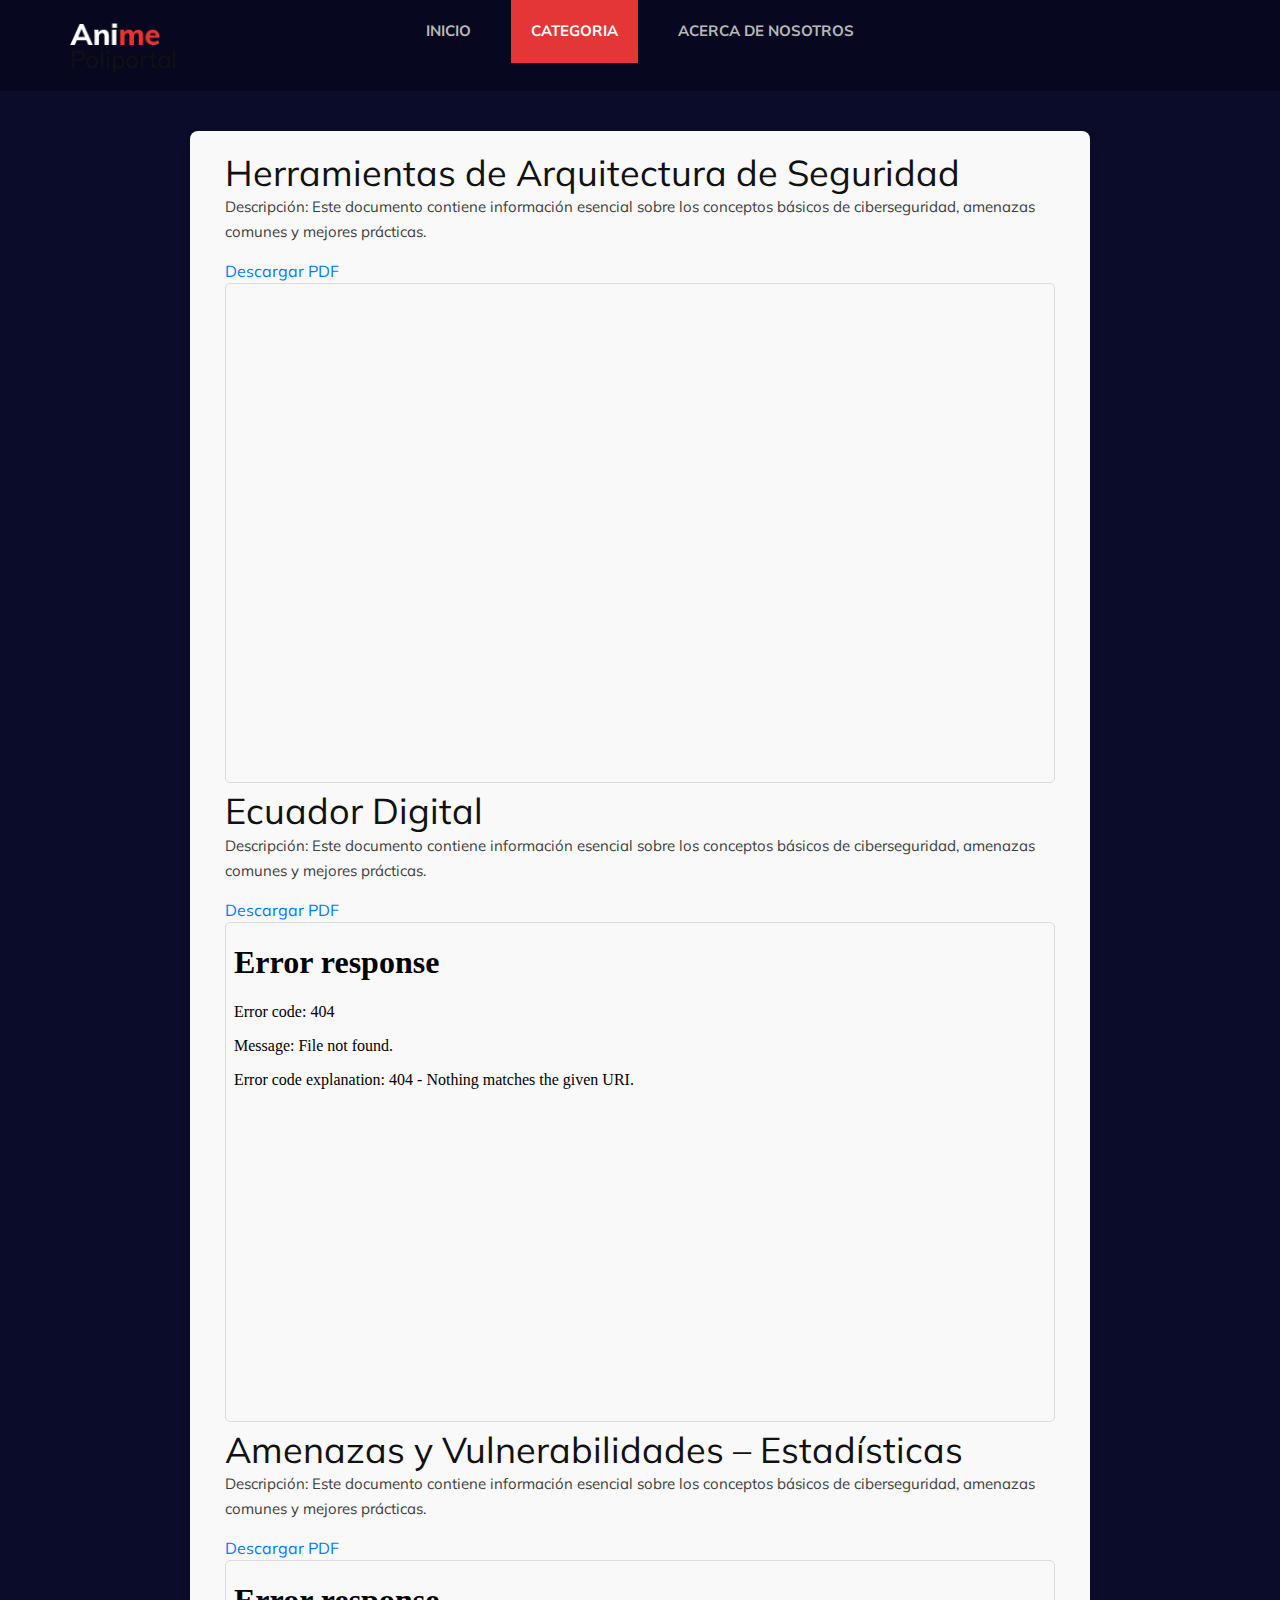
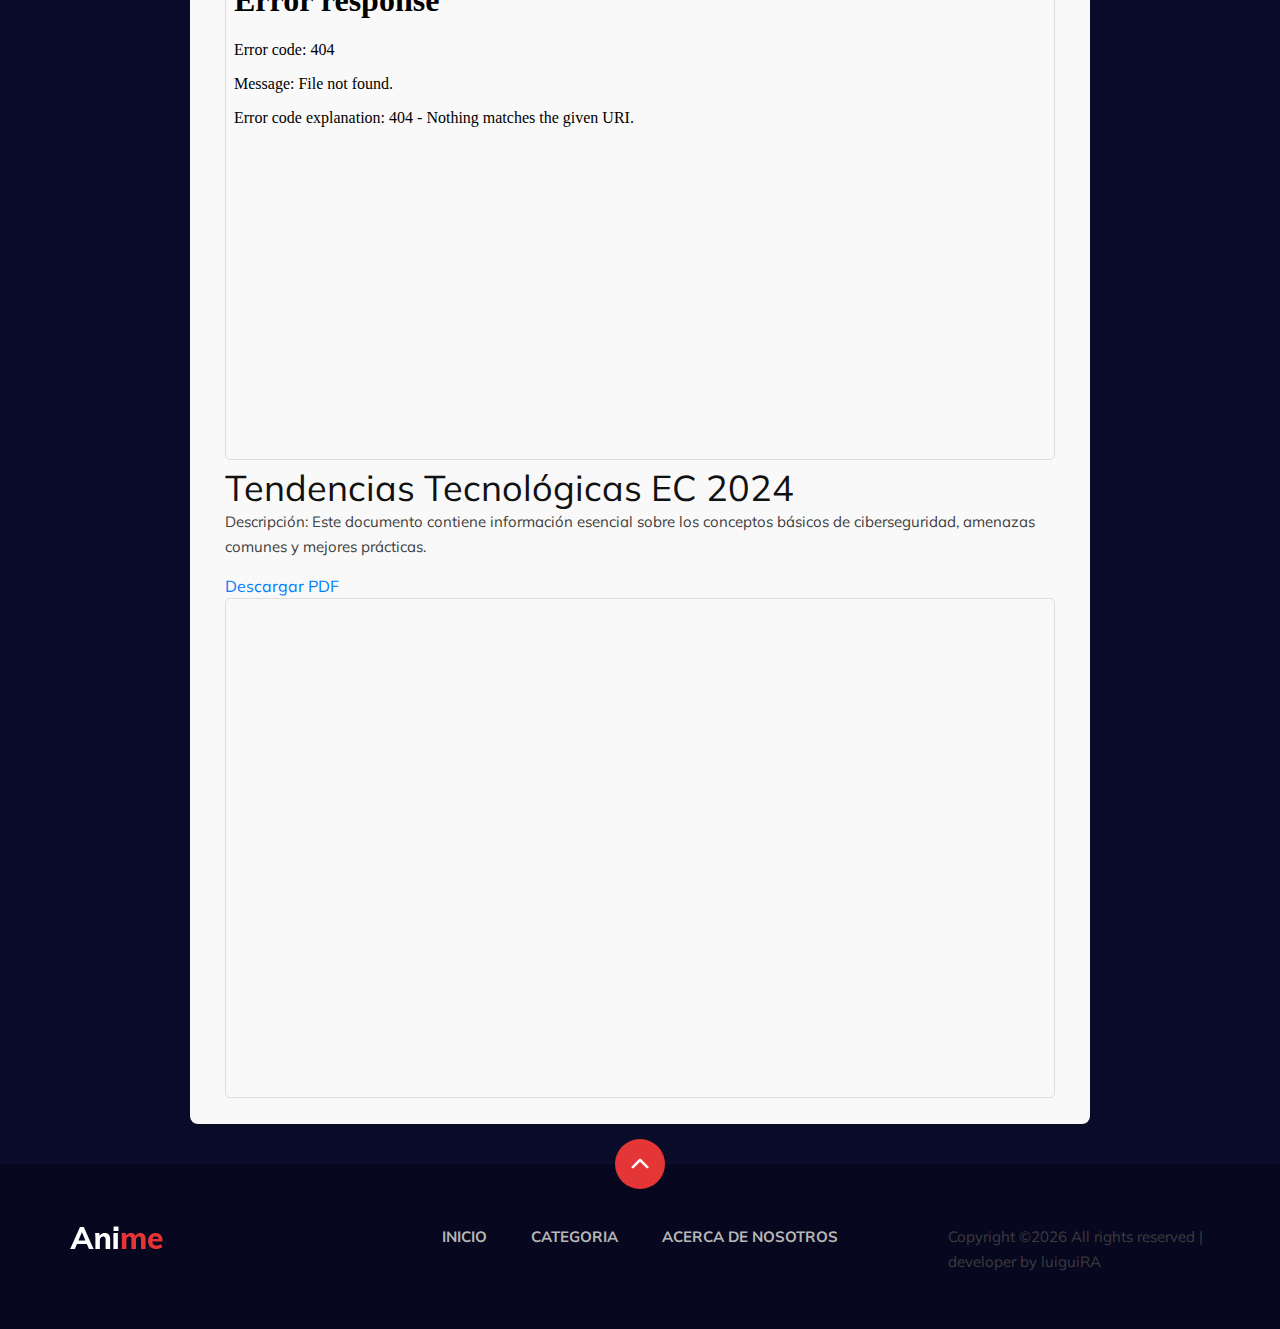
==== commit 6e3c4dc7: "Actualizacion de las presentaciones" ====
--- a/catalogo.html
+++ b/catalogo.html
@@ -39,7 +39,8 @@
                 <div class="col-lg-2">
                     <div class="header__logo">
                         <a href="./index.html">
-                            <img src="img/logo.png" alt="">
+                            <img src="img/logo.png" alt="" width="90">
+                            <h4>Poliportal</h4>
                         </a>
                     </div>
                 </div>
@@ -47,17 +48,8 @@
                     <div class="header__nav">
                         <nav class="header__menu mobile-menu">
                             <ul>
-                                <li class="active"><a href="./index.html">INICIO</a></li>
-                                <li><a href="./catalogo.html">CATEGORIA <span class="arrow_carrot-down"></span></a>
-                                    <!-- <ul class="dropdown">
-                                        <li><a href="./categories.html">Categories</a></li>
-                                        <li><a href="./anime-details.html">Anime Details</a></li> -->
-                                        <!-- <li><a href="./anime-watching.html">Anime Watching</a></li>
-                                        <li><a href="./blog-details.html">Blog Details</a></li>
-                                        <li><a href="./signup.html">Sign Up</a></li>
-                                        <li><a href="./login.html">Login</a></li> -->
-                                    <!-- </ul> -->
-                                </li>
+                                <li><a href="./index.html">INICIO</a></li>
+                                <li class="active"><a href="./catalogo.html">CATEGORIA</a></li>
                                 <li><a href="./about.html">ACERCA DE NOSOTROS</a></li>
                             </ul>
                         </nav>
@@ -79,11 +71,11 @@
             </p>
 
             <!-- Botón para descargar el PDF -->
-            <a href="docs/introduccion-ciberseguridad.pdf" download class="download-btn">Descargar PDF</a>
+            <a href="docs/Herramientas de Arquitectura de Seguridad. Industria 4.0.pdf" download class="download-btn">Descargar PDF</a>
 
             <!-- Visor de PDF -->
             <div class="pdf-container">
-                <iframe src="docs/introduccion-ciberseguridad.pdf" width="100%" height="500px">
+                <iframe src="docs/Herramientas de Arquitectura de Seguridad. Industria 4.0.pdf" width="100%" height="500px">
                     Este navegador no soporta la visualización de PDFs. Descargue el PDF usando el enlace de arriba.
                 </iframe>
             </div>
@@ -95,11 +87,11 @@
             </p>
 
             <!-- Botón para descargar el PDF -->
-            <a href="docs/introduccion-ciberseguridad.pdf" download class="download-btn">Descargar PDF</a>
+            <a href="docs/Ecuador Digital.pdf" download class="download-btn">Descargar PDF</a>
 
             <!-- Visor de PDF -->
             <div class="pdf-container">
-                <iframe src="docs/introduccion-ciberseguridad.pdf" width="100%" height="500px">
+                <iframe src="docs/Ecuador Digital.pdf" width="100%" height="500px">
                     Este navegador no soporta la visualización de PDFs. Descargue el PDF usando el enlace de arriba.
                 </iframe>
             </div>
@@ -128,11 +120,11 @@
             </p>
 
             <!-- Botón para descargar el PDF -->
-            <a href="docs/introduccion-ciberseguridad.pdf" download class="download-btn">Descargar PDF</a>
+            <a href="docs/Tendencias Tecnológicas EC 2024.pdf" download class="download-btn">Descargar PDF</a>
 
             <!-- Visor de PDF -->
             <div class="pdf-container">
-                <iframe src="docs/introduccion-ciberseguridad.pdf" width="100%" height="500px">
+                <iframe src="docs/Tendencias Tecnológicas EC 2024.pdf" width="100%" height="500px">
                     Este navegador no soporta la visualización de PDFs. Descargue el PDF usando el enlace de arriba.
                 </iframe>
             </div>
@@ -155,16 +147,15 @@
                 <div class="footer__nav">
                     <ul>
                         <li class="active"><a href="./index.html">INICIO</a></li>
-                        <li><a href="./categories.html">CATEGORIA</a></li>
-                        <li><a href="./blog.html">ACERCA DE NOSOTROS</a></li>
+                        <li><a href="./catalogo.html">CATEGORIA</a></li>
+                        <li><a href="./about.html">ACERCA DE NOSOTROS</a></li>
                     </ul>
                 </div>
             </div>
             <div class="col-lg-3">
-                <p><!-- Link back to Colorlib can't be removed. Template is licensed under CC BY 3.0. -->
-                  Copyright &copy;<script>document.write(new Date().getFullYear());</script> All rights reserved | This template is made with <i class="fa fa-heart" aria-hidden="true"></i> by <a href="https://colorlib.com" target="_blank">Colorlib</a>
-                  <!-- Link back to Colorlib can't be removed. Template is licensed under CC BY 3.0. --></p>
-
+                <p>
+                    Copyright &copy;<script>document.write(new Date().getFullYear());</script> All rights reserved | developer by luiguiRA</a>
+                
               </div>
           </div>
       </div>
